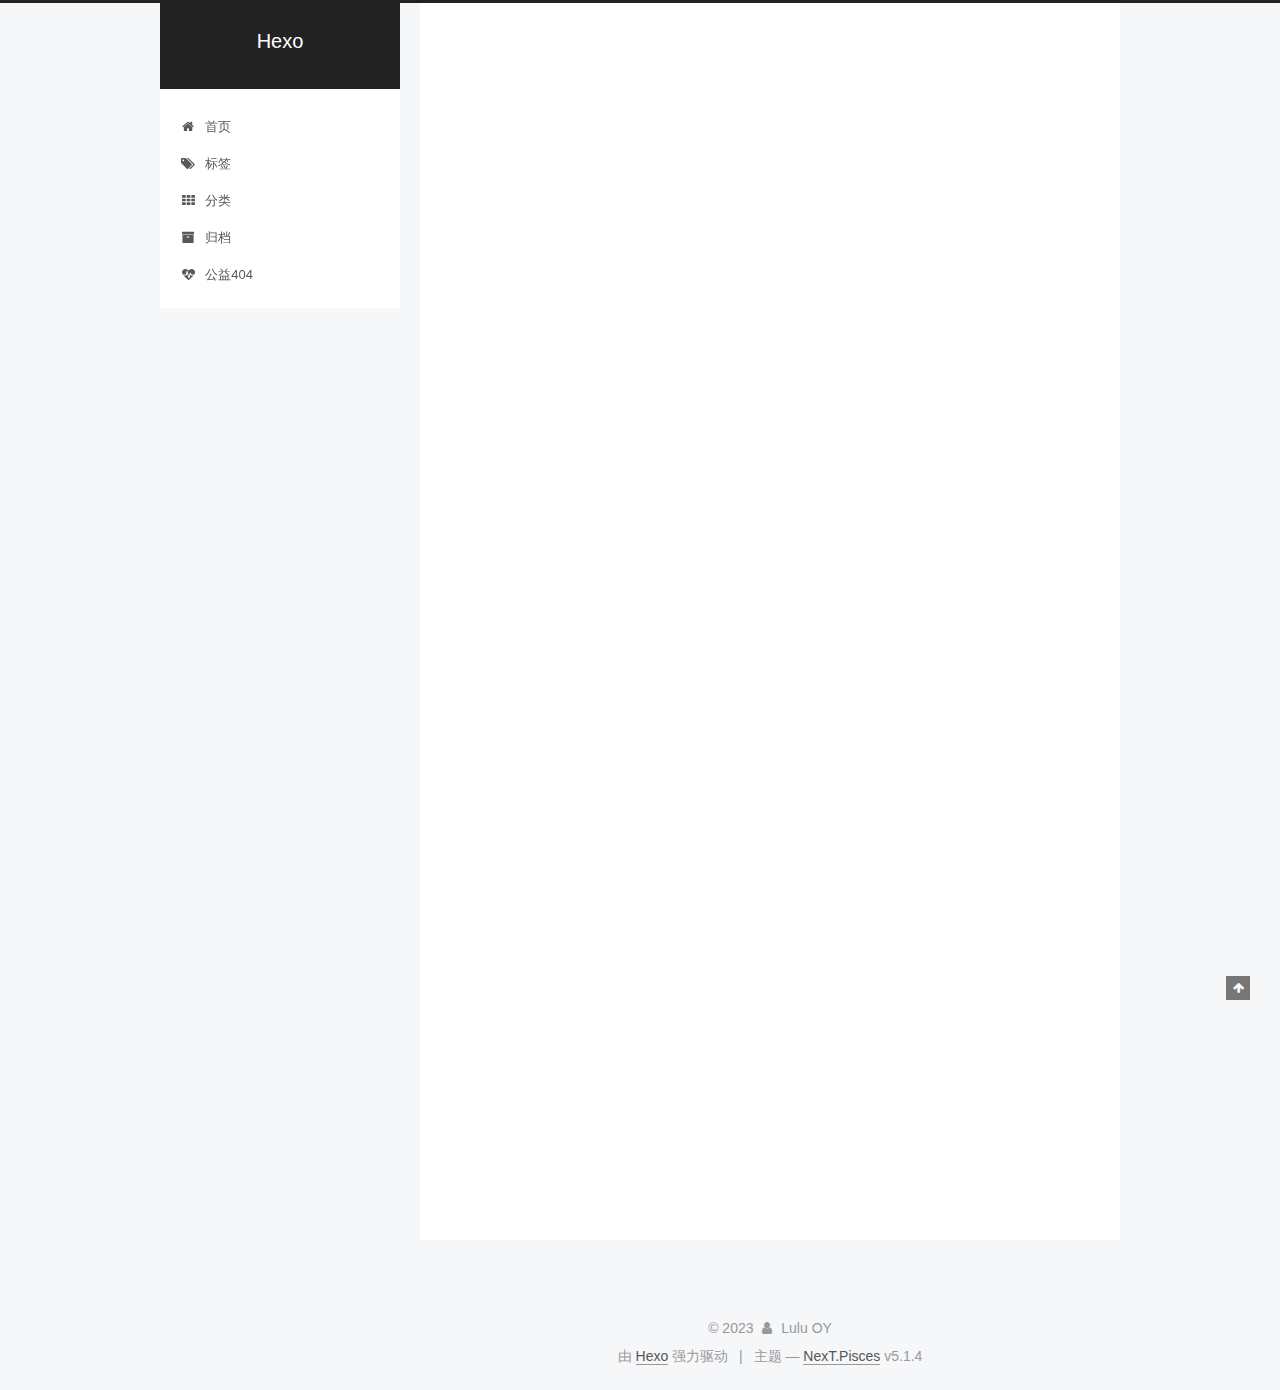
==== index.html @ 24329567 "Site updated: 2023-06-08 17:22:42" ====
<!DOCTYPE html>



  


<html class="theme-next pisces use-motion" lang="zh-Hans">
<head>
  <meta charset="UTF-8"/>
<meta http-equiv="X-UA-Compatible" content="IE=edge" />
<meta name="viewport" content="width=device-width, initial-scale=1, maximum-scale=1"/>
<meta name="theme-color" content="#222">









<meta http-equiv="Cache-Control" content="no-transform" />
<meta http-equiv="Cache-Control" content="no-siteapp" />
















  
  
  <link href="/lib/fancybox/source/jquery.fancybox.css?v=2.1.5" rel="stylesheet" type="text/css" />







<link href="/lib/font-awesome/css/font-awesome.min.css?v=4.6.2" rel="stylesheet" type="text/css" />

<link href="/css/main.css?v=5.1.4" rel="stylesheet" type="text/css" />


  <link rel="apple-touch-icon" sizes="180x180" href="/images/apple-touch-icon-next.png?v=5.1.4">


  <link rel="icon" type="image/png" sizes="32x32" href="/images/favicon-32x32-next.png?v=5.1.4">


  <link rel="icon" type="image/png" sizes="16x16" href="/images/favicon-16x16-next.png?v=5.1.4">


  <link rel="mask-icon" href="/images/logo.svg?v=5.1.4" color="#222">





  <meta name="keywords" content="Hexo, NexT" />










<meta name="description" content="Welcome to visit my blog">
<meta property="og:type" content="website">
<meta property="og:title" content="Hexo">
<meta property="og:url" content="https://oyllliku.github.io/index.html">
<meta property="og:site_name" content="Hexo">
<meta property="og:description" content="Welcome to visit my blog">
<meta property="og:locale">
<meta property="article:author" content="Lulu OY">
<meta name="twitter:card" content="summary">



<script type="text/javascript" id="hexo.configurations">
  var NexT = window.NexT || {};
  var CONFIG = {
    root: '',
    scheme: 'Pisces',
    version: '5.1.4',
    sidebar: {"position":"left","display":"post","offset":12,"b2t":false,"scrollpercent":false,"onmobile":false},
    fancybox: true,
    tabs: true,
    motion: {"enable":true,"async":false,"transition":{"post_block":"fadeIn","post_header":"slideDownIn","post_body":"slideDownIn","coll_header":"slideLeftIn","sidebar":"slideUpIn"}},
    duoshuo: {
      userId: '0',
      author: '博主'
    },
    algolia: {
      applicationID: '',
      apiKey: '',
      indexName: '',
      hits: {"per_page":10},
      labels: {"input_placeholder":"Search for Posts","hits_empty":"We didn't find any results for the search: ${query}","hits_stats":"${hits} results found in ${time} ms"}
    }
  };
</script>



  <link rel="canonical" href="https://oyllliku.github.io/"/>





  <title>Hexo</title>
  








<meta name="generator" content="Hexo 6.3.0"></head>

<body itemscope itemtype="http://schema.org/WebPage" lang="zh-Hans">

  
  
    
  

  <div class="container sidebar-position-left 
  page-home">
    <div class="headband"></div>

    <header id="header" class="header" itemscope itemtype="http://schema.org/WPHeader">
      <div class="header-inner"><div class="site-brand-wrapper">
  <div class="site-meta ">
    

    <div class="custom-logo-site-title">
      <a href="/"  class="brand" rel="start">
        <span class="logo-line-before"><i></i></span>
        <span class="site-title">Hexo</span>
        <span class="logo-line-after"><i></i></span>
      </a>
    </div>
      
        <p class="site-subtitle"></p>
      
  </div>

  <div class="site-nav-toggle">
    <button>
      <span class="btn-bar"></span>
      <span class="btn-bar"></span>
      <span class="btn-bar"></span>
    </button>
  </div>
</div>

<nav class="site-nav">
  

  
    <ul id="menu" class="menu">
      
        
        <li class="menu-item menu-item-home">
          <a href="/%20" rel="section">
            
              <i class="menu-item-icon fa fa-fw fa-home"></i> <br />
            
            首页
          </a>
        </li>
      
        
        <li class="menu-item menu-item-tags">
          <a href="/tags/%20" rel="section">
            
              <i class="menu-item-icon fa fa-fw fa-tags"></i> <br />
            
            标签
          </a>
        </li>
      
        
        <li class="menu-item menu-item-categories">
          <a href="/categories/%20" rel="section">
            
              <i class="menu-item-icon fa fa-fw fa-th"></i> <br />
            
            分类
          </a>
        </li>
      
        
        <li class="menu-item menu-item-archives">
          <a href="/archives/%20" rel="section">
            
              <i class="menu-item-icon fa fa-fw fa-archive"></i> <br />
            
            归档
          </a>
        </li>
      
        
        <li class="menu-item menu-item-commonweal">
          <a href="/404/%20" rel="section">
            
              <i class="menu-item-icon fa fa-fw fa-heartbeat"></i> <br />
            
            公益404
          </a>
        </li>
      

      
    </ul>
  

  
</nav>



 </div>
    </header>

    <main id="main" class="main">
      <div class="main-inner">
        <div class="content-wrap">
          <div id="content" class="content">
            
  <section id="posts" class="posts-expand">
    
      

  

  
  
  

  <article class="post post-type-normal" itemscope itemtype="http://schema.org/Article">
  
  
  
  <div class="post-block">
    <link itemprop="mainEntityOfPage" href="https://oyllliku.github.io/2023/06/08/vitualSVNServer/">

    <span hidden itemprop="author" itemscope itemtype="http://schema.org/Person">
      <meta itemprop="name" content="">
      <meta itemprop="description" content="">
      <meta itemprop="image" content="/images/avatar.gif">
    </span>

    <span hidden itemprop="publisher" itemscope itemtype="http://schema.org/Organization">
      <meta itemprop="name" content="Hexo">
    </span>

    
      <header class="post-header">

        
        
          <h1 class="post-title" itemprop="name headline">
                
                <a class="post-title-link" href="/2023/06/08/vitualSVNServer/" itemprop="url">vitualSVNServer</a></h1>
        

        <div class="post-meta">
          <span class="post-time">
            
              <span class="post-meta-item-icon">
                <i class="fa fa-calendar-o"></i>
              </span>
              
                <span class="post-meta-item-text">发表于</span>
              
              <time title="创建于" itemprop="dateCreated datePublished" datetime="2023-06-08T17:20:28+08:00">
                2023-06-08
              </time>
            

            

            
          </span>

          

          
            
          

          
          

          

          

          

        </div>
      </header>
    

    
    
    
    <div class="post-body" itemprop="articleBody">

      
      

      
        
          
            <h3 id="在vitualSVNServer安装的时候遇到如下问题："><a href="#在vitualSVNServer安装的时候遇到如下问题：" class="headerlink" title="在vitualSVNServer安装的时候遇到如下问题："></a>在vitualSVNServer安装的时候遇到如下问题：</h3><p><img src="/.io//yht\download\Message\9343aaf58eea623434ee69868ba417ea\Image\1686189891747(1).png" alt="1686189891747(assets\1686189891747(1)-1686209160728.png)"></p>
<h3 id="看网上很多操作，有一条叫我去掉勾选这个"><a href="#看网上很多操作，有一条叫我去掉勾选这个" class="headerlink" title="看网上很多操作，有一条叫我去掉勾选这个"></a>看网上很多操作，有一条叫我去掉勾选这个</h3><p><img src="/.io//e6afc1ceea2106bdf0576763d4cbe09.png" alt="e6afc1ceea2106bdf0576763d4cbe09"></p>
<p>但是结果都没有操作成功。于是我打算试一试，在安装的时候不立马选择finish，而是看一看安装的日志：</p>
<p>上面显示的跟这个对话框显示的一样，但是对话框我没有认真看，原来是因为我的计算机名称不符合规范，于是我修改了计算机名称，重启之后安装成功！</p>

          
        
      
    </div>
    
    
    

    

    

    

    <footer class="post-footer">
      

      

      

      
      
        <div class="post-eof"></div>
      
    </footer>
  </div>
  
  
  
  </article>


    
      

  

  
  
  

  <article class="post post-type-normal" itemscope itemtype="http://schema.org/Article">
  
  
  
  <div class="post-block">
    <link itemprop="mainEntityOfPage" href="https://oyllliku.github.io/2023/06/08/Install%20VitualSVNServer%E9%81%87%E5%88%B0%E7%9A%84%E9%97%AE%E9%A2%98/">

    <span hidden itemprop="author" itemscope itemtype="http://schema.org/Person">
      <meta itemprop="name" content="">
      <meta itemprop="description" content="">
      <meta itemprop="image" content="/images/avatar.gif">
    </span>

    <span hidden itemprop="publisher" itemscope itemtype="http://schema.org/Organization">
      <meta itemprop="name" content="Hexo">
    </span>

    
      <header class="post-header">

        
        
          <h1 class="post-title" itemprop="name headline">
                
                <a class="post-title-link" href="/2023/06/08/Install%20VitualSVNServer%E9%81%87%E5%88%B0%E7%9A%84%E9%97%AE%E9%A2%98/" itemprop="url">SVN：custom action generateSSLKey failed</a></h1>
        

        <div class="post-meta">
          <span class="post-time">
            
              <span class="post-meta-item-icon">
                <i class="fa fa-calendar-o"></i>
              </span>
              
                <span class="post-meta-item-text">发表于</span>
              
              <time title="创建于" itemprop="dateCreated datePublished" datetime="2023-06-08T14:21:37+08:00">
                2023-06-08
              </time>
            

            

            
          </span>

          

          
            
          

          
          

          

          

          

        </div>
      </header>
    

    
    
    
    <div class="post-body" itemprop="articleBody">

      
      

      
        
          
            <h3 id="在vitualSVNServer安装的时候遇到如下问题："><a href="#在vitualSVNServer安装的时候遇到如下问题：" class="headerlink" title="在vitualSVNServer安装的时候遇到如下问题："></a>在vitualSVNServer安装的时候遇到如下问题：</h3><p><img src="/.io//yht\download\Message\9343aaf58eea623434ee69868ba417ea\Image\1686189891747(1).png" alt="1686189891747(assets\1686189891747(1)-1686209160728.png)"></p>
<h3 id="看网上很多操作，有一条叫我去掉勾选这个"><a href="#看网上很多操作，有一条叫我去掉勾选这个" class="headerlink" title="看网上很多操作，有一条叫我去掉勾选这个"></a>看网上很多操作，有一条叫我去掉勾选这个</h3><p><img src="/.io//assets%5Ce6afc1ceea2106bdf0576763d4cbe09.png" alt="e6afc1ceea2106bdf0576763d4cbe09"></p>
<p>但是结果都没有操作成功。于是我打算试一试，在安装的时候不立马选择finish，而是看一看安装的日志：</p>
<p>上面显示的跟这个对话框显示的一样，但是对话框我没有认真看，原来是因为我的计算机名称不符合规范，于是我修改了计算机名称，重启之后安装成功！</p>

          
        
      
    </div>
    
    
    

    

    

    

    <footer class="post-footer">
      

      

      

      
      
        <div class="post-eof"></div>
      
    </footer>
  </div>
  
  
  
  </article>


    
  </section>

  


          </div>
          


          

        </div>
        
          
  
  <div class="sidebar-toggle">
    <div class="sidebar-toggle-line-wrap">
      <span class="sidebar-toggle-line sidebar-toggle-line-first"></span>
      <span class="sidebar-toggle-line sidebar-toggle-line-middle"></span>
      <span class="sidebar-toggle-line sidebar-toggle-line-last"></span>
    </div>
  </div>

  <aside id="sidebar" class="sidebar">
    
    <div class="sidebar-inner">

      

      

      <section class="site-overview-wrap sidebar-panel sidebar-panel-active">
        <div class="site-overview">
          <div class="site-author motion-element" itemprop="author" itemscope itemtype="http://schema.org/Person">
            
              <p class="site-author-name" itemprop="name"></p>
              <p class="site-description motion-element" itemprop="description"></p>
          </div>

          <nav class="site-state motion-element">

            
              <div class="site-state-item site-state-posts">
              
                <a href="/archives/%20%7C%7C%20archive">
              
                  <span class="site-state-item-count">2</span>
                  <span class="site-state-item-name">日志</span>
                </a>
              </div>
            

            

            
              
              
              <div class="site-state-item site-state-tags">
                
                  <span class="site-state-item-count">1</span>
                  <span class="site-state-item-name">标签</span>
                
              </div>
            

          </nav>

          

          

          
          

          
          

          

        </div>
      </section>

      

      

    </div>
  </aside>


        
      </div>
    </main>

    <footer id="footer" class="footer">
      <div class="footer-inner">
        <div class="copyright">&copy; <span itemprop="copyrightYear">2023</span>
  <span class="with-love">
    <i class="fa fa-user"></i>
  </span>
  <span class="author" itemprop="copyrightHolder">Lulu OY</span>

  
</div>


  <div class="powered-by">由 <a class="theme-link" target="_blank" href="https://hexo.io">Hexo</a> 强力驱动</div>



  <span class="post-meta-divider">|</span>



  <div class="theme-info">主题 &mdash; <a class="theme-link" target="_blank" href="https://github.com/iissnan/hexo-theme-next">NexT.Pisces</a> v5.1.4</div>




        







        
      </div>
    </footer>

    
      <div class="back-to-top">
        <i class="fa fa-arrow-up"></i>
        
      </div>
    

    

  </div>

  

<script type="text/javascript">
  if (Object.prototype.toString.call(window.Promise) !== '[object Function]') {
    window.Promise = null;
  }
</script>









  












  
  
    <script type="text/javascript" src="/lib/jquery/index.js?v=2.1.3"></script>
  

  
  
    <script type="text/javascript" src="/lib/fastclick/lib/fastclick.min.js?v=1.0.6"></script>
  

  
  
    <script type="text/javascript" src="/lib/jquery_lazyload/jquery.lazyload.js?v=1.9.7"></script>
  

  
  
    <script type="text/javascript" src="/lib/velocity/velocity.min.js?v=1.2.1"></script>
  

  
  
    <script type="text/javascript" src="/lib/velocity/velocity.ui.min.js?v=1.2.1"></script>
  

  
  
    <script type="text/javascript" src="/lib/fancybox/source/jquery.fancybox.pack.js?v=2.1.5"></script>
  


  


  <script type="text/javascript" src="/js/src/utils.js?v=5.1.4"></script>

  <script type="text/javascript" src="/js/src/motion.js?v=5.1.4"></script>



  
  


  <script type="text/javascript" src="/js/src/affix.js?v=5.1.4"></script>

  <script type="text/javascript" src="/js/src/schemes/pisces.js?v=5.1.4"></script>



  

  


  <script type="text/javascript" src="/js/src/bootstrap.js?v=5.1.4"></script>



  


  




	





  





  












  





  

  

  

  
  

  

  

  

</body>
</html>
---- css/main.css ----
/* normalize.css v3.0.2 | MIT License | git.io/normalize */
html {
  font-family: sans-serif; /* 1 */
  -ms-text-size-adjust: 100%; /* 2 */
  -webkit-text-size-adjust: 100%; /* 2 */
}
body {
  margin: 0;
}
article,
aside,
details,
figcaption,
figure,
footer,
header,
hgroup,
main,
menu,
nav,
section,
summary {
  display: block;
}
audio,
canvas,
progress,
video {
  display: inline-block; /* 1 */
  vertical-align: baseline; /* 2 */
}
audio:not([controls]) {
  display: none;
  height: 0;
}
[hidden],
template {
  display: none;
}
a {
  background-color: transparent;
}
a:active,
a:hover {
  outline: 0;
}
abbr[title] {
  border-bottom: 1px dotted;
}
b,
strong {
  font-weight: bold;
}
dfn {
  font-style: italic;
}
h1 {
  font-size: 2em;
  margin: 0.67em 0;
}
mark {
  background: #ff0;
  color: #000;
}
small {
  font-size: 80%;
}
sub,
sup {
  font-size: 75%;
  line-height: 0;
  position: relative;
  vertical-align: baseline;
}
sup {
  top: -0.5em;
}
sub {
  bottom: -0.25em;
}
img {
  border: 0;
}
svg:not(:root) {
  overflow: hidden;
}
figure {
  margin: 1em 40px;
}
hr {
  -moz-box-sizing: content-box;
  box-sizing: content-box;
  height: 0;
}
pre {
  overflow: auto;
}
code,
kbd,
pre,
samp {
  font-family: monospace, monospace;
  font-size: 1em;
}
button,
input,
optgroup,
select,
textarea {
  color: inherit; /* 1 */
  font: inherit; /* 2 */
  margin: 0; /* 3 */
}
button {
  overflow: visible;
}
button,
select {
  text-transform: none;
}
button,
html input[type="button"],
input[type="reset"],
input[type="submit"] {
  -webkit-appearance: button; /* 2 */
  cursor: pointer; /* 3 */
}
button[disabled],
html input[disabled] {
  cursor: default;
}
button::-moz-focus-inner,
input::-moz-focus-inner {
  border: 0;
  padding: 0;
}
input {
  line-height: normal;
}
input[type="checkbox"],
input[type="radio"] {
  box-sizing: border-box; /* 1 */
  padding: 0; /* 2 */
}
input[type="number"]::-webkit-inner-spin-button,
input[type="number"]::-webkit-outer-spin-button {
  height: auto;
}
input[type="search"] {
  -webkit-appearance: textfield; /* 1 */
  -moz-box-sizing: content-box;
  -webkit-box-sizing: content-box; /* 2 */
  box-sizing: content-box;
}
input[type="search"]::-webkit-search-cancel-button,
input[type="search"]::-webkit-search-decoration {
  -webkit-appearance: none;
}
fieldset {
  border: 1px solid #c0c0c0;
  margin: 0 2px;
  padding: 0.35em 0.625em 0.75em;
}
legend {
  border: 0; /* 1 */
  padding: 0; /* 2 */
}
textarea {
  overflow: auto;
}
optgroup {
  font-weight: bold;
}
table {
  border-collapse: collapse;
  border-spacing: 0;
}
td,
th {
  padding: 0;
}
::selection {
  background: #262a30;
  color: #fff;
}
body {
  position: relative;
  font-family: 'Lato', "PingFang SC", "Microsoft YaHei", sans-serif;
  font-size: 14px;
  line-height: 2;
  color: #555;
  background: #f5f7f9;
}
@media (max-width: 767px) {
  body {
    padding-right: 0 !important;
  }
}
@media (min-width: 768px) and (max-width: 991px) {
  body {
    padding-right: 0 !important;
  }
}
@media (min-width: 1600px) {
  body {
    font-size: 16px;
  }
}
h1,
h2,
h3,
h4,
h5,
h6 {
  margin: 0;
  padding: 0;
  font-weight: bold;
  line-height: 1.5;
  font-family: 'Lato', "PingFang SC", "Microsoft YaHei", sans-serif;
}
h2,
h3,
h4,
h5,
h6 {
  margin: 20px 0 15px;
}
h1 {
  font-size: 22px;
}
@media (max-width: 767px) {
  h1 {
    font-size: 18px;
  }
}
h2 {
  font-size: 20px;
}
@media (max-width: 767px) {
  h2 {
    font-size: 16px;
  }
}
h3 {
  font-size: 18px;
}
@media (max-width: 767px) {
  h3 {
    font-size: 14px;
  }
}
h4 {
  font-size: 16px;
}
@media (max-width: 767px) {
  h4 {
    font-size: 12px;
  }
}
h5 {
  font-size: 14px;
}
@media (max-width: 767px) {
  h5 {
    font-size: 10px;
  }
}
h6 {
  font-size: 12px;
}
@media (max-width: 767px) {
  h6 {
    font-size: 8px;
  }
}
p {
  margin: 0 0 20px 0;
}
a {
  color: #555;
  text-decoration: none;
  outline: none;
  border-bottom: 1px solid #999;
  word-wrap: break-word;
}
a:hover {
  color: #222;
  border-bottom-color: #222;
}
blockquote {
  margin: 0;
  padding: 0;
}
img {
  display: block;
  margin: auto;
  max-width: 100%;
  height: auto;
}
hr {
  margin: 40px 0;
  height: 3px;
  border: none;
  background-color: #ddd;
  background-image: repeating-linear-gradient(-45deg, #fff, #fff 4px, transparent 4px, transparent 8px);
}
blockquote {
  padding: 0 15px;
  color: #666;
  border-left: 4px solid #ddd;
}
blockquote cite::before {
  content: "-";
  padding: 0 5px;
}
dt {
  font-weight: 700;
}
dd {
  margin: 0;
  padding: 0;
}
kbd {
  border: 1px solid #ccc;
  border-radius: 0.2em;
  box-shadow: 0.1em 0.1em 0.2em rgba(0,0,0,0.1);
  background-color: #f9f9f9;
  font-family: inherit;
  background-image: -webkit-linear-gradient(top, #eee, #fff, #eee);
  padding: 0.1em 0.3em;
  white-space: nowrap;
}
.text-left {
  text-align: left;
}
.text-center {
  text-align: center;
}
.text-right {
  text-align: right;
}
.text-justify {
  text-align: justify;
}
.text-nowrap {
  white-space: nowrap;
}
.text-lowercase {
  text-transform: lowercase;
}
.text-uppercase {
  text-transform: uppercase;
}
.text-capitalize {
  text-transform: capitalize;
}
.center-block {
  display: block;
  margin-left: auto;
  margin-right: auto;
}
.clearfix:before,
.clearfix:after {
  content: " ";
  display: table;
}
.clearfix:after {
  clear: both;
}
.pullquote {
  width: 45%;
}
.pullquote.left {
  float: left;
  margin-left: 5px;
  margin-right: 10px;
}
.pullquote.right {
  float: right;
  margin-left: 10px;
  margin-right: 5px;
}
.affix.affix.affix {
  position: fixed;
}
.translation {
  margin-top: -20px;
  font-size: 14px;
  color: #999;
}
.scrollbar-measure {
  width: 100px;
  height: 100px;
  overflow: scroll;
  position: absolute;
  top: -9999px;
}
.use-motion .motion-element {
  opacity: 0;
}
table {
  margin: 20px 0;
  width: 100%;
  border-collapse: collapse;
  border-spacing: 0;
  border: 1px solid #ddd;
  font-size: 14px;
  table-layout: fixed;
  word-wrap: break-all;
}
table>tbody>tr:nth-of-type(odd) {
  background-color: #f9f9f9;
}
table>tbody>tr:hover {
  background-color: #f5f5f5;
}
caption,
th,
td {
  padding: 8px;
  text-align: left;
  vertical-align: middle;
  font-weight: normal;
}
th,
td {
  border-bottom: 3px solid #ddd;
  border-right: 1px solid #eee;
}
th {
  padding-bottom: 10px;
  font-weight: 700;
}
td {
  border-bottom-width: 1px;
}
html,
body {
  height: 100%;
}
.container {
  position: relative;
  min-height: 100%;
}
.header-inner {
  margin: 0 auto;
  padding: 100px 0 70px;
  width: 700px;
}
@media (min-width: 1600px) {
  .container .header-inner {
    width: 900px;
  }
}
.main {
  padding-bottom: 150px;
}
.main-inner {
  margin: 0 auto;
  width: 700px;
}
@media (min-width: 1600px) {
  .container .main-inner {
    width: 900px;
  }
}
.footer {
  position: absolute;
  left: 0;
  bottom: 0;
  width: 100%;
  min-height: 50px;
}
.footer-inner {
  box-sizing: border-box;
  margin: 20px auto;
  width: 700px;
}
@media (min-width: 1600px) {
  .container .footer-inner {
    width: 900px;
  }
}
pre,
.highlight {
  overflow: auto;
  margin: 20px 0;
  padding: 0;
  font-size: 13px;
  color: #4d4d4c;
  background: #f7f7f7;
  line-height: 1.6;
}
pre,
code {
  font-family: consolas, Menlo, "PingFang SC", "Microsoft YaHei", monospace;
}
code {
  padding: 2px 4px;
  word-wrap: break-word;
  color: #555;
  background: #eee;
  border-radius: 3px;
  font-size: 13px;
}
pre {
  padding: 10px;
}
pre code {
  padding: 0;
  color: #4d4d4c;
  background: none;
  text-shadow: none;
}
.highlight {
  border-radius: 1px;
}
.highlight pre {
  border: none;
  margin: 0;
  padding: 10px 0;
}
.highlight table {
  margin: 0;
  width: auto;
  border: none;
}
.highlight td {
  border: none;
  padding: 0;
}
.highlight figcaption {
  font-size: 1em;
  color: #4d4d4c;
  line-height: 1em;
  margin-bottom: 1em;
}
.highlight figcaption:before,
.highlight figcaption:after {
  content: " ";
  display: table;
}
.highlight figcaption:after {
  clear: both;
}
.highlight figcaption a {
  float: right;
  color: #4d4d4c;
}
.highlight figcaption a:hover {
  border-bottom-color: #4d4d4c;
}
.highlight .gutter pre {
  padding-left: 10px;
  padding-right: 10px;
  color: #869194;
  text-align: right;
  background-color: #eff2f3;
}
.highlight .code pre {
  width: 100%;
  padding-left: 10px;
  padding-right: 10px;
  background-color: #f7f7f7;
}
.highlight .line {
  height: 20px;
}
.gutter {
  -webkit-user-select: none;
  -moz-user-select: none;
  -ms-user-select: none;
  user-select: none;
}
.gist table {
  width: auto;
}
.gist table td {
  border: none;
}
pre .deletion {
  background: #fdd;
}
pre .addition {
  background: #dfd;
}
pre .meta {
  color: #8959a8;
}
pre .comment {
  color: #8e908c;
}
pre .variable,
pre .attribute,
pre .tag,
pre .regexp,
pre .ruby .constant,
pre .xml .tag .title,
pre .xml .pi,
pre .xml .doctype,
pre .html .doctype,
pre .css .id,
pre .css .class,
pre .css .pseudo {
  color: #c82829;
}
pre .number,
pre .preprocessor,
pre .built_in,
pre .literal,
pre .params,
pre .constant,
pre .command {
  color: #f5871f;
}
pre .ruby .class .title,
pre .css .rules .attribute,
pre .string,
pre .value,
pre .inheritance,
pre .header,
pre .ruby .symbol,
pre .xml .cdata,
pre .special,
pre .number,
pre .formula {
  color: #718c00;
}
pre .title,
pre .css .hexcolor {
  color: #3e999f;
}
pre .function,
pre .python .decorator,
pre .python .title,
pre .ruby .function .title,
pre .ruby .title .keyword,
pre .perl .sub,
pre .javascript .title,
pre .coffeescript .title {
  color: #4271ae;
}
pre .keyword,
pre .javascript .function {
  color: #8959a8;
}
.full-image.full-image.full-image.full-image {
  border: none;
  max-width: 100%;
  width: auto;
  margin: 20px auto 25px;
}
@media (min-width: 992px) {
  .full-image.full-image.full-image.full-image {
    max-width: none;
    width: 118%;
    margin: 0 -9%;
  }
}
.blockquote-center,
.page-home .post-type-quote blockquote,
.page-post-detail .post-type-quote blockquote {
  position: relative;
  margin: 40px 0;
  padding: 0;
  border-left: none;
  text-align: center;
}
.blockquote-center::before,
.page-home .post-type-quote blockquote::before,
.page-post-detail .post-type-quote blockquote::before,
.blockquote-center::after,
.page-home .post-type-quote blockquote::after,
.page-post-detail .post-type-quote blockquote::after {
  position: absolute;
  content: ' ';
  display: block;
  width: 100%;
  height: 24px;
  opacity: 0.2;
  background-repeat: no-repeat;
  background-position: 0 -6px;
  background-size: 22px 22px;
}
.blockquote-center::before,
.page-home .post-type-quote blockquote::before,
.page-post-detail .post-type-quote blockquote::before {
  top: -20px;
  background-image: url("../images/quote-l.svg");
  border-top: 1px solid #ccc;
}
.blockquote-center::after,
.page-home .post-type-quote blockquote::after,
.page-post-detail .post-type-quote blockquote::after {
  bottom: -20px;
  background-image: url("../images/quote-r.svg");
  border-bottom: 1px solid #ccc;
  background-position: 100% 8px;
}
.blockquote-center p,
.page-home .post-type-quote blockquote p,
.page-post-detail .post-type-quote blockquote p,
.blockquote-center div,
.page-home .post-type-quote blockquote div,
.page-post-detail .post-type-quote blockquote div {
  text-align: center;
}
.post .post-body .group-picture img {
  box-sizing: border-box;
  padding: 0 3px;
  border: none;
}
.post .group-picture-row {
  overflow: hidden;
  margin-top: 6px;
}
.post .group-picture-row:first-child {
  margin-top: 0;
}
.post .group-picture-column {
  float: left;
}
.page-post-detail .post-body .group-picture-column {
  float: none;
  margin-top: 10px;
  width: auto !important;
}
.page-post-detail .post-body .group-picture-column img {
  margin: 0 auto;
}
.page-archive .group-picture-container {
  overflow: hidden;
}
.page-archive .group-picture-row {
  float: left;
}
.page-archive .group-picture-row:first-child {
  margin-top: 6px;
}
.page-archive .group-picture-column {
  max-width: 150px;
  max-height: 150px;
}
.post-body .note {
  position: relative;
  padding: 15px;
  margin-bottom: 20px;
  border: 1px solid #eee;
  border-left-width: 5px;
  border-radius: 3px;
}
.post-body .note h2,
.post-body .note h3,
.post-body .note h4,
.post-body .note h5,
.post-body .note h6 {
  margin-top: 0;
  margin-bottom: 0;
  border-bottom: initial;
  padding-top: 0 !important;
}
.post-body .note p:first-child,
.post-body .note ul:first-child,
.post-body .note ol:first-child,
.post-body .note table:first-child,
.post-body .note pre:first-child,
.post-body .note blockquote:first-child {
  margin-top: 0;
}
.post-body .note p:last-child,
.post-body .note ul:last-child,
.post-body .note ol:last-child,
.post-body .note table:last-child,
.post-body .note pre:last-child,
.post-body .note blockquote:last-child {
  margin-bottom: 0;
}
.post-body .note.default {
  border-left-color: #777;
}
.post-body .note.default h2,
.post-body .note.default h3,
.post-body .note.default h4,
.post-body .note.default h5,
.post-body .note.default h6 {
  color: #777;
}
.post-body .note.primary {
  border-left-color: #6f42c1;
}
.post-body .note.primary h2,
.post-body .note.primary h3,
.post-body .note.primary h4,
.post-body .note.primary h5,
.post-body .note.primary h6 {
  color: #6f42c1;
}
.post-body .note.info {
  border-left-color: #428bca;
}
.post-body .note.info h2,
.post-body .note.info h3,
.post-body .note.info h4,
.post-body .note.info h5,
.post-body .note.info h6 {
  color: #428bca;
}
.post-body .note.success {
  border-left-color: #5cb85c;
}
.post-body .note.success h2,
.post-body .note.success h3,
.post-body .note.success h4,
.post-body .note.success h5,
.post-body .note.success h6 {
  color: #5cb85c;
}
.post-body .note.warning {
  border-left-color: #f0ad4e;
}
.post-body .note.warning h2,
.post-body .note.warning h3,
.post-body .note.warning h4,
.post-body .note.warning h5,
.post-body .note.warning h6 {
  color: #f0ad4e;
}
.post-body .note.danger {
  border-left-color: #d9534f;
}
.post-body .note.danger h2,
.post-body .note.danger h3,
.post-body .note.danger h4,
.post-body .note.danger h5,
.post-body .note.danger h6 {
  color: #d9534f;
}
.post-body .label {
  display: inline;
  padding: 0 2px;
  white-space: nowrap;
}
.post-body .label.default {
  background-color: #f0f0f0;
}
.post-body .label.primary {
  background-color: #efe6f7;
}
.post-body .label.info {
  background-color: #e5f2f8;
}
.post-body .label.success {
  background-color: #e7f4e9;
}
.post-body .label.warning {
  background-color: #fcf6e1;
}
.post-body .label.danger {
  background-color: #fae8eb;
}
.post-body .tabs {
  position: relative;
  display: block;
  margin-bottom: 20px;
  padding-top: 10px;
}
.post-body .tabs ul.nav-tabs {
  margin: 0;
  padding: 0;
  display: flex;
  margin-bottom: -1px;
}
@media (max-width: 413px) {
  .post-body .tabs ul.nav-tabs {
    display: block;
    margin-bottom: 5px;
  }
}
.post-body .tabs ul.nav-tabs li.tab {
  list-style-type: none !important;
  margin: 0 0.25em 0 0;
  border-top: 3px solid transparent;
  border-left: 1px solid transparent;
  border-right: 1px solid transparent;
}
@media (max-width: 413px) {
  .post-body .tabs ul.nav-tabs li.tab {
    margin: initial;
    border-top: 1px solid transparent;
    border-left: 3px solid transparent;
    border-right: 1px solid transparent;
    border-bottom: 1px solid transparent;
  }
}
.post-body .tabs ul.nav-tabs li.tab a {
  outline: 0;
  border-bottom: initial;
  display: block;
  line-height: 1.8em;
  padding: 0.25em 0.75em;
  transition-duration: 0.2s;
  transition-timing-function: ease-out;
  transition-delay: 0s;
}
.post-body .tabs ul.nav-tabs li.tab a i {
  width: 1.285714285714286em;
}
.post-body .tabs ul.nav-tabs li.tab.active {
  border-top: 3px solid #fc6423;
  border-left: 1px solid #ddd;
  border-right: 1px solid #ddd;
  background-color: #fff;
}
@media (max-width: 413px) {
  .post-body .tabs ul.nav-tabs li.tab.active {
    border-top: 1px solid #ddd;
    border-left: 3px solid #fc6423;
    border-right: 1px solid #ddd;
    border-bottom: 1px solid #ddd;
  }
}
.post-body .tabs ul.nav-tabs li.tab.active a {
  cursor: default;
  color: #555;
}
.post-body .tabs .tab-content {
  background-color: #fff;
}
.post-body .tabs .tab-content .tab-pane {
  border: 1px solid #ddd;
  padding: 20px 20px 0 20px;
}
.post-body .tabs .tab-content .tab-pane:not(.active) {
  display: none !important;
}
.post-body .tabs .tab-content .tab-pane.active {
  display: block !important;
}
.btn {
  display: inline-block;
  padding: 0 20px;
  font-size: 14px;
  color: #555;
  background: #fff;
  border: 2px solid #555;
  text-decoration: none;
  border-radius: 2px;
  transition-property: background-color;
  transition-duration: 0.2s;
  transition-timing-function: ease-in-out;
  transition-delay: 0s;
  line-height: 2;
}
.btn:hover {
  border-color: #222;
  color: #fff;
  background: #222;
}
.btn +.btn {
  margin: 0 0 8px 8px;
}
.btn .fa-fw {
  width: 1.285714285714286em;
  text-align: left;
}
.btn-bar {
  display: block;
  width: 22px;
  height: 2px;
  background: #555;
  border-radius: 1px;
}
.btn-bar+.btn-bar {
  margin-top: 4px;
}
.pagination {
  margin: 120px 0 40px;
  text-align: center;
  border-top: 1px solid #eee;
}
.page-number-basic,
.pagination .prev,
.pagination .next,
.pagination .page-number,
.pagination .space {
  display: inline-block;
  position: relative;
  top: -1px;
  margin: 0 10px;
  padding: 0 11px;
}
@media (max-width: 767px) {
  .page-number-basic,
  .pagination .prev,
  .pagination .next,
  .pagination .page-number,
  .pagination .space {
    margin: 0 5px;
  }
}
.pagination .prev,
.pagination .next,
.pagination .page-number {
  border-bottom: 0;
  border-top: 1px solid #eee;
  transition-property: border-color;
  transition-duration: 0.2s;
  transition-timing-function: ease-in-out;
  transition-delay: 0s;
}
.pagination .prev:hover,
.pagination .next:hover,
.pagination .page-number:hover {
  border-top-color: #222;
}
.pagination .space {
  padding: 0;
  margin: 0;
}
.pagination .prev {
  margin-left: 0;
}
.pagination .next {
  margin-right: 0;
}
.pagination .page-number.current {
  color: #fff;
  background: #ccc;
  border-top-color: #ccc;
}
@media (max-width: 767px) {
  .pagination {
    border-top: none;
  }
  .pagination .prev,
  .pagination .next,
  .pagination .page-number {
    margin-bottom: 10px;
    border-top: 0;
    border-bottom: 1px solid #eee;
    padding: 0 10px;
  }
  .pagination .prev:hover,
  .pagination .next:hover,
  .pagination .page-number:hover {
    border-bottom-color: #222;
  }
}
.comments {
  margin: 60px 20px 0;
}
.tag-cloud {
  text-align: center;
}
.tag-cloud a {
  display: inline-block;
  margin: 10px;
}
.back-to-top {
  box-sizing: border-box;
  position: fixed;
  bottom: -100px;
  right: 30px;
  z-index: 1050;
  padding: 0 6px;
  width: 24px;
  background: #222;
  font-size: 12px;
  opacity: 0.6;
  color: #fff;
  cursor: pointer;
  text-align: center;
  -webkit-transform: translateZ(0);
  transition-property: bottom;
  transition-duration: 0.2s;
  transition-timing-function: ease-in-out;
  transition-delay: 0s;
}
@media (min-width: 768px) and (max-width: 991px) {
  .back-to-top {
    display: none !important;
  }
}
@media (max-width: 767px) {
  .back-to-top {
    display: none !important;
  }
}
.back-to-top.back-to-top-on {
  bottom: 30px;
}
.header {
  background: transparent;
}
.header-inner {
  position: relative;
}
.headband {
  height: 3px;
  background: #222;
}
.site-meta {
  margin: 0;
  text-align: center;
}
@media (max-width: 767px) {
  .site-meta {
    text-align: center;
  }
}
.brand {
  position: relative;
  display: inline-block;
  padding: 0 40px;
  color: #fff;
  background: #222;
  border-bottom: none;
}
.brand:hover {
  color: #fff;
}
.logo {
  display: inline-block;
  margin-right: 5px;
  line-height: 36px;
  vertical-align: top;
}
.site-title {
  display: inline-block;
  vertical-align: top;
  line-height: 36px;
  font-size: 20px;
  font-weight: normal;
  font-family: 'Lato', "PingFang SC", "Microsoft YaHei", sans-serif;
}
.site-subtitle {
  margin-top: 10px;
  font-size: 13px;
  color: #ddd;
}
.use-motion .brand {
  opacity: 0;
}
.use-motion .logo,
.use-motion .site-title,
.use-motion .site-subtitle {
  opacity: 0;
  position: relative;
  top: -10px;
}
.site-nav-toggle {
  display: none;
  position: absolute;
  top: 10px;
  left: 10px;
}
@media (max-width: 767px) {
  .site-nav-toggle {
    display: block;
  }
}
.site-nav-toggle button {
  margin-top: 2px;
  padding: 9px 10px;
  background: transparent;
  border: none;
}
@media (max-width: 767px) {
  .site-nav {
    display: none;
    margin: 0 -10px;
    padding: 0 10px;
    clear: both;
    border-top: 1px solid #ddd;
  }
}
@media (min-width: 768px) and (max-width: 991px) {
  .site-nav {
    display: block !important;
  }
}
@media (min-width: 992px) {
  .site-nav {
    display: block !important;
  }
}
.menu {
  margin-top: 20px;
  padding-left: 0;
  text-align: center;
}
.menu .menu-item {
  display: inline-block;
  margin: 0 10px;
  list-style: none;
}
@media screen and (max-width: 767px) {
  .menu .menu-item {
    margin-top: 10px;
  }
}
.menu .menu-item a {
  display: block;
  font-size: 13px;
  line-height: inherit;
  border-bottom: 1px solid transparent;
  transition-property: border-color;
  transition-duration: 0.2s;
  transition-timing-function: ease-in-out;
  transition-delay: 0s;
}
.menu .menu-item a:hover,
.menu-item-active a {
  border-bottom-color: #222;
}
.menu .menu-item .fa {
  margin-right: 5px;
}
.use-motion .menu-item {
  opacity: 0;
}
.post-body {
  font-family: 'Lato', "PingFang SC", "Microsoft YaHei", sans-serif;
}
@media (max-width: 767px) {
  .post-body {
    word-break: break-word;
  }
}
.post-body .fancybox img {
  display: block !important;
  margin: 0 auto;
  cursor: pointer;
  cursor: zoom-in;
  cursor: -webkit-zoom-in;
}
.post-body .image-caption,
.post-body .figure .caption {
  margin: -20px auto 15px;
  text-align: center;
  font-size: 14px;
  color: #999;
  font-weight: bold;
  line-height: 1;
}
.post-sticky-flag {
  display: inline-block;
  font-size: 16px;
  -ms-transform: rotate(30deg);
  -webkit-transform: rotate(30deg);
  -moz-transform: rotate(30deg);
  -ms-transform: rotate(30deg);
  -o-transform: rotate(30deg);
  transform: rotate(30deg);
}
.use-motion .post-block,
.use-motion .pagination,
.use-motion .comments {
  opacity: 0;
}
.use-motion .post-header {
  opacity: 0;
}
.use-motion .post-body {
  opacity: 0;
}
.use-motion .collection-title {
  opacity: 0;
}
.posts-expand {
  padding-top: 40px;
}
@media (max-width: 767px) {
  .posts-expand {
    margin: 0 20px;
  }
  .post-body pre .gutter pre {
    padding-right: 10px;
  }
  .post-body .highlight {
    margin-left: 0px;
    margin-right: 0px;
    padding: 0;
  }
  .post-body .highlight .gutter pre {
    padding-right: 10px;
  }
}
@media (min-width: 992px) {
  .posts-expand .post-body {
    text-align: justify;
  }
}
.posts-expand .post-body h2,
.posts-expand .post-body h3,
.posts-expand .post-body h4,
.posts-expand .post-body h5,
.posts-expand .post-body h6 {
  padding-top: 10px;
}
.posts-expand .post-body h2 .header-anchor,
.posts-expand .post-body h3 .header-anchor,
.posts-expand .post-body h4 .header-anchor,
.posts-expand .post-body h5 .header-anchor,
.posts-expand .post-body h6 .header-anchor {
  float: right;
  margin-left: 10px;
  color: #ccc;
  border-bottom-style: none;
  visibility: hidden;
}
.posts-expand .post-body h2 .header-anchor:hover,
.posts-expand .post-body h3 .header-anchor:hover,
.posts-expand .post-body h4 .header-anchor:hover,
.posts-expand .post-body h5 .header-anchor:hover,
.posts-expand .post-body h6 .header-anchor:hover {
  color: inherit;
}
.posts-expand .post-body h2:hover .header-anchor,
.posts-expand .post-body h3:hover .header-anchor,
.posts-expand .post-body h4:hover .header-anchor,
.posts-expand .post-body h5:hover .header-anchor,
.posts-expand .post-body h6:hover .header-anchor {
  visibility: visible;
}
.posts-expand .post-body ul li {
  list-style: circle;
}
.posts-expand .post-body img {
  box-sizing: border-box;
  margin: auto;
  padding: 3px;
  border: 1px solid #ddd;
}
.posts-expand .post-body .fancybox img {
  margin: 0 auto 25px;
}
@media (max-width: 767px) {
  .posts-collapse {
    margin: 0 20px;
  }
  .posts-collapse .post-title,
  .posts-collapse .post-meta {
    display: block;
    width: auto;
    text-align: left;
  }
}
.posts-collapse {
  position: relative;
  z-index: 1010;
  margin-left: 55px;
}
.posts-collapse::after {
  content: " ";
  position: absolute;
  top: 20px;
  left: 0;
  margin-left: -2px;
  width: 4px;
  height: 100%;
  background: #f5f5f5;
  z-index: -1;
}
@media (max-width: 767px) {
  .posts-collapse {
    margin: 0 20px;
  }
}
.posts-collapse .collection-title {
  position: relative;
  margin: 60px 0;
}
.posts-collapse .collection-title h1,
.posts-collapse .collection-title h2 {
  margin-left: 20px;
}
.posts-collapse .collection-title small {
  color: #bbb;
  margin-left: 5px;
}
.posts-collapse .collection-title::before {
  content: " ";
  position: absolute;
  left: 0;
  top: 50%;
  margin-left: -4px;
  margin-top: -4px;
  width: 8px;
  height: 8px;
  background: #bbb;
  border-radius: 50%;
}
.posts-collapse .post {
  margin: 30px 0;
}
.posts-collapse .post-header {
  position: relative;
  transition-duration: 0.2s;
  transition-timing-function: ease-in-out;
  transition-delay: 0s;
  transition-property: border;
  border-bottom: 1px dashed #ccc;
}
.posts-collapse .post-header::before {
  content: " ";
  position: absolute;
  left: 0;
  top: 12px;
  width: 6px;
  height: 6px;
  margin-left: -4px;
  background: #bbb;
  border-radius: 50%;
  border: 1px solid #fff;
  transition-duration: 0.2s;
  transition-timing-function: ease-in-out;
  transition-delay: 0s;
  transition-property: background;
}
.posts-collapse .post-header:hover {
  border-bottom-color: #666;
}
.posts-collapse .post-header:hover::before {
  background: #222;
}
.posts-collapse .post-meta {
  position: absolute;
  font-size: 12px;
  left: 20px;
  top: 5px;
}
.posts-collapse .post-comments-count {
  display: none;
}
.posts-collapse .post-title {
  margin-left: 60px;
  font-size: 16px;
  font-weight: normal;
  line-height: inherit;
}
.posts-collapse .post-title::after {
  margin-left: 3px;
  opacity: 0.6;
}
.posts-collapse .post-title a {
  color: #666;
  border-bottom: none;
}
.page-home .post-type-quote .post-header,
.page-post-detail .post-type-quote .post-header,
.page-home .post-type-quote .post-tags,
.page-post-detail .post-type-quote .post-tags {
  display: none;
}
.posts-expand .post-title {
  text-align: center;
  word-break: break-word;
  font-weight: 400;
}
.posts-expand .post-title-link {
  display: inline-block;
  position: relative;
  color: #555;
  border-bottom: none;
  line-height: 1.2;
  vertical-align: top;
}
.posts-expand .post-title-link::before {
  content: "";
  position: absolute;
  width: 100%;
  height: 2px;
  bottom: 0;
  left: 0;
  background-color: #000;
  visibility: hidden;
  -webkit-transform: scaleX(0);
  -moz-transform: scaleX(0);
  -ms-transform: scaleX(0);
  -o-transform: scaleX(0);
  transform: scaleX(0);
  transition-duration: 0.2s;
  transition-timing-function: ease-in-out;
  transition-delay: 0s;
}
.posts-expand .post-title-link:hover::before {
  visibility: visible;
  -webkit-transform: scaleX(1);
  -moz-transform: scaleX(1);
  -ms-transform: scaleX(1);
  -o-transform: scaleX(1);
  transform: scaleX(1);
}
.posts-expand .post-title-link .fa {
  font-size: 16px;
}
.posts-expand .post-meta {
  margin: 3px 0 60px 0;
  color: #999;
  font-family: 'Lato', "PingFang SC", "Microsoft YaHei", sans-serif;
  font-size: 12px;
  text-align: center;
}
.posts-expand .post-meta .post-category-list {
  display: inline-block;
  margin: 0;
  padding: 3px;
}
.posts-expand .post-meta .post-category-list-link {
  color: #999;
}
.posts-expand .post-meta .post-description {
  font-size: 14px;
  margin-top: 2px;
}
.post-meta-divider {
  margin: 0 0.5em;
}
.post-meta-item-icon {
  margin-right: 3px;
}
@media (min-width: 768px) and (max-width: 991px) {
  .post-meta-item-icon {
    display: inline-block;
  }
}
@media (max-width: 767px) {
  .post-meta-item-icon {
    display: inline-block;
  }
}
@media (min-width: 768px) and (max-width: 991px) {
  .post-meta-item-text {
    display: none;
  }
}
@media (max-width: 767px) {
  .post-meta-item-text {
    display: none;
  }
}
@media (max-width: 767px) {
  .posts-expand .post-comments-count {
    display: none;
  }
}
.post-button {
  margin-top: 40px;
}
.posts-expand .post-tags {
  margin-top: 40px;
  text-align: center;
}
.posts-expand .post-tags a {
  display: inline-block;
  margin-right: 10px;
  font-size: 13px;
}
.post-nav {
  display: table;
  margin-top: 15px;
  width: 100%;
  border-top: 1px solid #eee;
}
.post-nav-divider {
  display: table-cell;
  width: 10%;
}
.post-nav-item {
  display: table-cell;
  padding: 10px 0 0 0;
  width: 45%;
  vertical-align: top;
}
.post-nav-item a {
  position: relative;
  display: block;
  line-height: 25px;
  font-size: 14px;
  color: #555;
  border-bottom: none;
}
.post-nav-item a:hover {
  color: #222;
  border-bottom: none;
}
.post-nav-item a:active {
  top: 2px;
}
.post-nav-item .fa {
  position: absolute;
  top: 8px;
  left: 0;
  font-size: 12px;
}
.post-nav-next a {
  padding-left: 15px;
}
.post-nav-prev {
  text-align: right;
}
.post-nav-prev a {
  padding-right: 15px;
}
.post-nav-prev .fa {
  right: 0;
  left: auto;
}
.posts-expand .post-eof {
  display: block;
  margin: 80px auto 60px;
  width: 8%;
  height: 1px;
  background: #ccc;
  text-align: center;
}
.post:last-child .post-eof.post-eof.post-eof {
  display: none;
}
.post-gallery {
  display: table;
  table-layout: fixed;
  width: 100%;
  border-collapse: separate;
}
.post-gallery-row {
  display: table-row;
}
.post-gallery .post-gallery-img {
  display: table-cell;
  text-align: center;
  vertical-align: middle;
  border: none;
}
.post-gallery .post-gallery-img img {
  max-width: 100%;
  max-height: 100%;
  border: none;
}
.fancybox-close,
.fancybox-close:hover {
  border: none;
}
.rtl.post-body p,
.rtl.post-body a,
.rtl.post-body h1,
.rtl.post-body h2,
.rtl.post-body h3,
.rtl.post-body h4,
.rtl.post-body h5,
.rtl.post-body h6,
.rtl.post-body li,
.rtl.post-body ul,
.rtl.post-body ol {
  direction: rtl;
  font-family: UKIJ Ekran;
}
.rtl.post-title {
  font-family: UKIJ Ekran;
}
.sidebar {
  position: fixed;
  right: 0;
  top: 0;
  bottom: 0;
  width: 0;
  z-index: 1040;
  box-shadow: inset 0 2px 6px #000;
  background: #222;
  -webkit-transform: translateZ(0);
}
.sidebar a {
  color: #999;
  border-bottom-color: #555;
}
.sidebar a:hover {
  color: #eee;
}
@media (min-width: 768px) and (max-width: 991px) {
  .sidebar {
    display: none !important;
  }
}
@media (max-width: 767px) {
  .sidebar {
    display: none !important;
  }
}
.sidebar-inner {
  position: relative;
  padding: 20px 10px;
  color: #999;
  text-align: center;
}
.site-overview-wrap {
  overflow: hidden;
}
.site-overview {
  overflow-y: auto;
  overflow-x: hidden;
}
.sidebar-toggle {
  position: fixed;
  right: 30px;
  bottom: 45px;
  width: 14px;
  height: 14px;
  padding: 5px;
  background: #222;
  line-height: 0;
  z-index: 1050;
  cursor: pointer;
  -webkit-transform: translateZ(0);
}
@media (min-width: 768px) and (max-width: 991px) {
  .sidebar-toggle {
    display: none !important;
  }
}
@media (max-width: 767px) {
  .sidebar-toggle {
    display: none !important;
  }
}
.sidebar-toggle-line {
  position: relative;
  display: inline-block;
  vertical-align: top;
  height: 2px;
  width: 100%;
  background: #fff;
  margin-top: 3px;
}
.sidebar-toggle-line:first-child {
  margin-top: 0;
}
.site-author-image {
  display: block;
  margin: 0 auto;
  padding: 2px;
  max-width: 120px;
  height: auto;
  border: 1px solid #eee;
}
.site-author-name {
  margin: 0;
  text-align: center;
  color: #222;
  font-weight: 600;
}
.site-description {
  margin-top: 0;
  text-align: center;
  font-size: 13px;
  color: #999;
}
.site-state {
  overflow: hidden;
  line-height: 1.4;
  white-space: nowrap;
  text-align: center;
}
.site-state-item {
  display: inline-block;
  padding: 0 15px;
  border-left: 1px solid #eee;
}
.site-state-item:first-child {
  border-left: none;
}
.site-state-item a {
  border-bottom: none;
}
.site-state-item-count {
  display: block;
  text-align: center;
  color: inherit;
  font-weight: 600;
  font-size: 16px;
}
.site-state-item-name {
  font-size: 13px;
  color: #999;
}
.feed-link {
  margin-top: 20px;
}
.feed-link a {
  display: inline-block;
  padding: 0 15px;
  color: #fc6423;
  border: 1px solid #fc6423;
  border-radius: 4px;
}
.feed-link a i {
  color: #fc6423;
  font-size: 14px;
}
.feed-link a:hover {
  color: #fff;
  background: #fc6423;
}
.feed-link a:hover i {
  color: #fff;
}
.links-of-author {
  margin-top: 20px;
}
.links-of-author a {
  display: inline-block;
  vertical-align: middle;
  margin-right: 10px;
  margin-bottom: 10px;
  border-bottom-color: #555;
  font-size: 13px;
}
.links-of-author a:before {
  display: inline-block;
  vertical-align: middle;
  margin-right: 3px;
  content: " ";
  width: 4px;
  height: 4px;
  border-radius: 50%;
  background: #ffe561;
}
.links-of-blogroll {
  font-size: 13px;
}
.links-of-blogroll-title {
  margin-top: 20px;
  font-size: 14px;
  font-weight: 600;
}
.links-of-blogroll-list {
  margin: 0;
  padding: 0;
  list-style: none;
}
.links-of-blogroll-item {
  padding: 2px 10px;
}
.links-of-blogroll-item a {
  max-width: 280px;
  box-sizing: border-box;
  display: inline-block;
  overflow: hidden;
  white-space: nowrap;
  text-overflow: ellipsis;
}
.sidebar-nav {
  margin: 0 0 20px;
  padding-left: 0;
}
.sidebar-nav li {
  display: inline-block;
  cursor: pointer;
  border-bottom: 1px solid transparent;
  font-size: 14px;
  color: #555;
}
.sidebar-nav li:hover {
  color: #fc6423;
}
.page-post-detail .sidebar-nav-toc {
  padding: 0 5px;
}
.page-post-detail .sidebar-nav-overview {
  margin-left: 10px;
}
.sidebar-nav .sidebar-nav-active {
  color: #fc6423;
  border-bottom-color: #fc6423;
}
.sidebar-nav .sidebar-nav-active:hover {
  color: #fc6423;
}
.sidebar-panel {
  display: none;
}
.sidebar-panel-active {
  display: block;
}
.post-toc-empty {
  font-size: 14px;
  color: #666;
}
.post-toc-wrap {
  overflow: hidden;
}
.post-toc {
  overflow: auto;
}
.post-toc ol {
  margin: 0;
  padding: 0 2px 5px 10px;
  text-align: left;
  list-style: none;
  font-size: 14px;
}
.post-toc ol > ol {
  padding-left: 0;
}
.post-toc ol a {
  transition-duration: 0.2s;
  transition-timing-function: ease-in-out;
  transition-delay: 0s;
  transition-property: all;
  color: #666;
  border-bottom-color: #ccc;
}
.post-toc ol a:hover {
  color: #000;
  border-bottom-color: #000;
}
.post-toc .nav-item {
  overflow: hidden;
  text-overflow: ellipsis;
  text-align: justify;
  white-space: nowrap;
  line-height: 1.8;
}
.post-toc .nav .nav-child {
  display: none;
}
.post-toc .nav .active > .nav-child {
  display: block;
}
.post-toc .nav .active-current > .nav-child {
  display: block;
}
.post-toc .nav .active-current > .nav-child > .nav-item {
  display: block;
}
.post-toc .nav .active > a {
  color: #fc6423;
  border-bottom-color: #fc6423;
}
.post-toc .nav .active-current > a {
  color: #fc6423;
}
.post-toc .nav .active-current > a:hover {
  color: #fc6423;
}
.footer {
  font-size: 14px;
  color: #999;
}
.footer img {
  border: none;
}
.footer-inner {
  text-align: center;
}
.with-love {
  display: inline-block;
  margin: 0 5px;
}
.powered-by,
.theme-info {
  display: inline-block;
}
.cc-license {
  margin-top: 10px;
  text-align: center;
}
.cc-license .cc-opacity {
  opacity: 0.7;
  border-bottom: none;
}
.cc-license .cc-opacity:hover {
  opacity: 0.9;
}
.cc-license img {
  display: inline-block;
}
.theme-next #ds-thread #ds-reset {
  color: #555;
}
.theme-next #ds-thread #ds-reset .ds-replybox {
  margin-bottom: 30px;
}
.theme-next #ds-thread #ds-reset .ds-replybox .ds-avatar,
.theme-next #ds-reset .ds-avatar img {
  box-shadow: none;
}
.theme-next #ds-thread #ds-reset .ds-textarea-wrapper {
  border-color: #c7d4e1;
  background: none;
  border-top-right-radius: 3px;
  border-top-left-radius: 3px;
}
.theme-next #ds-thread #ds-reset .ds-textarea-wrapper textarea {
  height: 60px;
}
.theme-next #ds-reset .ds-rounded-top {
  border-radius: 0;
}
.theme-next #ds-thread #ds-reset .ds-post-toolbar {
  box-sizing: border-box;
  border: 1px solid #c7d4e1;
  background: #f6f8fa;
}
.theme-next #ds-thread #ds-reset .ds-post-options {
  height: 40px;
  border: none;
  background: none;
}
.theme-next #ds-thread #ds-reset .ds-toolbar-buttons {
  top: 11px;
}
.theme-next #ds-thread #ds-reset .ds-sync {
  top: 5px;
}
.theme-next #ds-thread #ds-reset .ds-post-button {
  top: 4px;
  right: 5px;
  width: 90px;
  height: 30px;
  border: 1px solid #c5ced7;
  border-radius: 3px;
  background-image: linear-gradient(#fbfbfc, #f5f7f9);
  color: #60676d;
}
.theme-next #ds-thread #ds-reset .ds-post-button:hover {
  background-position: 0 -30px;
  color: #60676d;
}
.theme-next #ds-thread #ds-reset .ds-comments-info {
  padding: 10px 0;
}
.theme-next #ds-thread #ds-reset .ds-sort {
  display: none;
}
.theme-next #ds-thread #ds-reset li.ds-tab a.ds-current {
  border: none;
  background: #f6f8fa;
  color: #60676d;
}
.theme-next #ds-thread #ds-reset li.ds-tab a.ds-current:hover {
  background-color: #e9f0f7;
  color: #60676d;
}
.theme-next #ds-thread #ds-reset li.ds-tab a {
  border-radius: 2px;
  padding: 5px;
}
.theme-next #ds-thread #ds-reset .ds-login-buttons p {
  color: #999;
  line-height: 36px;
}
.theme-next #ds-thread #ds-reset .ds-login-buttons .ds-service-list li {
  height: 28px;
}
.theme-next #ds-thread #ds-reset .ds-service-list a {
  background: none;
  padding: 5px;
  border: 1px solid;
  border-radius: 3px;
  text-align: center;
}
.theme-next #ds-thread #ds-reset .ds-service-list a:hover {
  color: #fff;
  background: #666;
}
.theme-next #ds-thread #ds-reset .ds-service-list .ds-weibo {
  color: #fc9b00;
  border-color: #fc9b00;
}
.theme-next #ds-thread #ds-reset .ds-service-list .ds-weibo:hover {
  background: #fc9b00;
}
.theme-next #ds-thread #ds-reset .ds-service-list .ds-qq {
  color: #60a3ec;
  border-color: #60a3ec;
}
.theme-next #ds-thread #ds-reset .ds-service-list .ds-qq:hover {
  background: #60a3ec;
}
.theme-next #ds-thread #ds-reset .ds-service-list .ds-renren {
  color: #2e7ac4;
  border-color: #2e7ac4;
}
.theme-next #ds-thread #ds-reset .ds-service-list .ds-renren:hover {
  background: #2e7ac4;
}
.theme-next #ds-thread #ds-reset .ds-service-list .ds-douban {
  color: #37994c;
  border-color: #37994c;
}
.theme-next #ds-thread #ds-reset .ds-service-list .ds-douban:hover {
  background: #37994c;
}
.theme-next #ds-thread #ds-reset .ds-service-list .ds-kaixin {
  color: #fef20d;
  border-color: #fef20d;
}
.theme-next #ds-thread #ds-reset .ds-service-list .ds-kaixin:hover {
  background: #fef20d;
}
.theme-next #ds-thread #ds-reset .ds-service-list .ds-netease {
  color: #f00;
  border-color: #f00;
}
.theme-next #ds-thread #ds-reset .ds-service-list .ds-netease:hover {
  background: #f00;
}
.theme-next #ds-thread #ds-reset .ds-service-list .ds-sohu {
  color: #ffcb05;
  border-color: #ffcb05;
}
.theme-next #ds-thread #ds-reset .ds-service-list .ds-sohu:hover {
  background: #ffcb05;
}
.theme-next #ds-thread #ds-reset .ds-service-list .ds-baidu {
  color: #2831e0;
  border-color: #2831e0;
}
.theme-next #ds-thread #ds-reset .ds-service-list .ds-baidu:hover {
  background: #2831e0;
}
.theme-next #ds-thread #ds-reset .ds-service-list .ds-google {
  color: #166bec;
  border-color: #166bec;
}
.theme-next #ds-thread #ds-reset .ds-service-list .ds-google:hover {
  background: #166bec;
}
.theme-next #ds-thread #ds-reset .ds-service-list .ds-weixin {
  color: #00ce0d;
  border-color: #00ce0d;
}
.theme-next #ds-thread #ds-reset .ds-service-list .ds-weixin:hover {
  background: #00ce0d;
}
.theme-next #ds-thread #ds-reset .ds-service-list .ds-more-services {
  border: none;
}
.theme-next #ds-thread #ds-reset .ds-service-list .ds-more-services:hover {
  background: none;
}
.theme-next #ds-reset .duoshuo-ua-admin {
  display: inline-block;
  color: #f00;
}
.theme-next #ds-reset .duoshuo-ua-platform,
.theme-next #ds-reset .duoshuo-ua-browser {
  color: #ccc;
}
.theme-next #ds-reset .duoshuo-ua-platform .fa,
.theme-next #ds-reset .duoshuo-ua-browser .fa {
  display: inline-block;
  margin-right: 3px;
}
.theme-next #ds-reset .duoshuo-ua-separator {
  display: inline-block;
  margin-left: 5px;
}
.theme-next .this_ua {
  background-color: #ccc !important;
  border-radius: 4px;
  padding: 0 5px !important;
  margin: 1px 1px !important;
  border: 1px solid #bbb !important;
  color: #fff;
  display: inline-block !important;
}
.theme-next .this_ua.admin {
  background-color: #d9534f !important;
  border-color: #d9534f !important;
}
.theme-next .this_ua.platform.iOS,
.theme-next .this_ua.platform.Mac,
.theme-next .this_ua.platform.Windows {
  background-color: #39b3d7 !important;
  border-color: #46b8da !important;
}
.theme-next .this_ua.platform.Linux {
  background-color: #3a3a3a !important;
  border-color: #1f1f1f !important;
}
.theme-next .this_ua.platform.Android {
  background-color: #00c47d !important;
  border-color: #01b171 !important;
}
.theme-next .this_ua.browser.Mobile,
.theme-next .this_ua.browser.Chrome {
  background-color: #5cb85c !important;
  border-color: #4cae4c !important;
}
.theme-next .this_ua.browser.Firefox {
  background-color: #f0ad4e !important;
  border-color: #eea236 !important;
}
.theme-next .this_ua.browser.Maxthon,
.theme-next .this_ua.browser.IE {
  background-color: #428bca !important;
  border-color: #357ebd !important;
}
.theme-next .this_ua.browser.baidu,
.theme-next .this_ua.browser.UCBrowser,
.theme-next .this_ua.browser.Opera {
  background-color: #d9534f !important;
  border-color: #d43f3a !important;
}
.theme-next .this_ua.browser.Android,
.theme-next .this_ua.browser.QQBrowser {
  background-color: #78ace9 !important;
  border-color: #4cae4c !important;
}
.post-spread {
  margin-top: 20px;
  text-align: center;
}
.jiathis_style {
  display: inline-block;
}
.jiathis_style a {
  border: none;
}
.fa {
  font-family: FontAwesome !important;
}
.post-spread {
  margin-top: 20px;
  text-align: center;
}
.bdshare-slide-button-box a {
  border: none;
}
.bdsharebuttonbox {
  display: inline-block;
}
.bdsharebuttonbox a {
  border: none;
}
.local-search-pop-overlay {
  position: fixed;
  width: 100%;
  height: 100%;
  top: 0;
  left: 0;
  z-index: 2080;
  background-color: rgba(0,0,0,0.3);
}
.local-search-popup {
  display: none;
  position: fixed;
  top: 10%;
  left: 50%;
  margin-left: -350px;
  width: 700px;
  height: 80%;
  padding: 0;
  background: #fff;
  color: #333;
  z-index: 9999;
  border-radius: 5px;
}
@media (max-width: 767px) {
  .local-search-popup {
    padding: 0;
    top: 0;
    left: 0;
    margin: 0;
    width: 100%;
    height: 100%;
    border-radius: 0;
  }
}
.local-search-popup ul.search-result-list {
  padding: 0;
  margin: 0 5px;
}
.local-search-popup p.search-result {
  border-bottom: 1px dashed #ccc;
  padding: 5px 0;
}
.local-search-popup a.search-result-title {
  font-weight: bold;
  font-size: 16px;
}
.local-search-popup .search-keyword {
  border-bottom: 1px dashed #f00;
  font-weight: bold;
  color: #f00;
}
.local-search-popup .local-search-header {
  padding: 5px;
  height: 36px;
  background: #f5f5f5;
  border-top-left-radius: 5px;
  border-top-right-radius: 5px;
}
.local-search-popup #local-search-result {
  overflow: auto;
  position: relative;
  padding: 5px 25px;
  height: calc(100% - 55px);
}
.local-search-popup .local-search-input-wrapper {
  display: inline-block;
  width: calc(100% - 90px);
  height: 36px;
  line-height: 36px;
  padding: 0 5px;
}
.local-search-popup .local-search-input-wrapper input {
  padding: 8px 0;
  height: 20px;
  display: block;
  width: 100%;
  outline: none;
  border: none;
  background: transparent;
  vertical-align: middle;
}
.local-search-popup .search-icon,
.local-search-popup .popup-btn-close {
  display: inline-block;
  font-size: 18px;
  color: #999;
  height: 36px;
  width: 18px;
  padding-left: 10px;
  padding-right: 10px;
}
.local-search-popup .search-icon {
  float: left;
}
.local-search-popup .popup-btn-close {
  border-left: 1px solid #eee;
  float: right;
  cursor: pointer;
}
.local-search-popup #no-result {
  position: absolute;
  left: 50%;
  top: 50%;
  -webkit-transform: translate(-50%, -50%);
  -webkit-transform: translate(-50%, -50%);
  -moz-transform: translate(-50%, -50%);
  -ms-transform: translate(-50%, -50%);
  -o-transform: translate(-50%, -50%);
  transform: translate(-50%, -50%);
  color: #ccc;
}
@media (min-width: 768px) and (max-width: 991px) {
  .busuanzi-count {
    width: auto;
  }
}
@media (max-width: 767px) {
  .busuanzi-count {
    width: auto;
  }
}
.site-uv,
.site-pv,
.page-pv {
  display: inline-block;
}
.site-uv .busuanzi-value,
.site-pv .busuanzi-value,
.page-pv .busuanzi-value {
  margin: 0 5px;
}
.site-uv {
  margin-right: 10px;
}
.site-uv::after {
  content: "|";
  padding-left: 10px;
}
.page-archive .archive-page-counter {
  position: relative;
  top: 3px;
  left: 20px;
}
@media (max-width: 767px) {
  .page-archive .archive-page-counter {
    top: 5px;
  }
}
.page-archive .posts-collapse .archive-move-on {
  position: absolute;
  top: 11px;
  left: 0;
  margin-left: -6px;
  width: 10px;
  height: 10px;
  opacity: 0.5;
  background: #555;
  border: 1px solid #fff;
  border-radius: 50%;
}
.category-all-page .category-all-title {
  text-align: center;
}
.category-all-page .category-all {
  margin-top: 20px;
}
.category-all-page .category-list {
  margin: 0;
  padding: 0;
  list-style: none;
}
.category-all-page .category-list-item {
  margin: 5px 10px;
}
.category-all-page .category-list-count {
  color: #bbb;
}
.category-all-page .category-list-count:before {
  display: inline;
  content: " (";
}
.category-all-page .category-list-count:after {
  display: inline;
  content: ") ";
}
.category-all-page .category-list-child {
  padding-left: 10px;
}
#schedule ul#event-list {
  padding-left: 30px;
}
#schedule ul#event-list hr {
  margin: 20px 0 45px 0 !important;
  background: #222;
}
#schedule ul#event-list hr:after {
  display: inline-block;
  content: 'NOW';
  background: #222;
  color: #fff;
  font-weight: bold;
  text-align: right;
  padding: 0 5px;
}
#schedule ul#event-list li.event {
  margin: 20px 0px;
  background: #f9f9f9;
  padding-left: 10px;
  min-height: 40px;
}
#schedule ul#event-list li.event h2.event-summary {
  margin: 0;
  padding-bottom: 3px;
}
#schedule ul#event-list li.event h2.event-summary:before {
  display: inline-block;
  font-family: FontAwesome;
  font-size: 8px;
  content: '\f111';
  vertical-align: middle;
  margin-right: 25px;
  color: #bbb;
}
#schedule ul#event-list li.event span.event-relative-time {
  display: inline-block;
  font-size: 12px;
  font-weight: 400;
  padding-left: 12px;
  color: #bbb;
}
#schedule ul#event-list li.event span.event-details {
  display: block;
  color: #bbb;
  margin-left: 56px;
  padding-top: 3px;
  padding-bottom: 6px;
  text-indent: -24px;
  line-height: 18px;
}
#schedule ul#event-list li.event span.event-details:before {
  text-indent: 0;
  display: inline-block;
  width: 14px;
  font-family: FontAwesome;
  text-align: center;
  margin-right: 9px;
  color: #bbb;
}
#schedule ul#event-list li.event span.event-details.event-location:before {
  content: '\f041';
}
#schedule ul#event-list li.event span.event-details.event-duration:before {
  content: '\f017';
}
#schedule ul#event-list li.event-past {
  background: #fcfcfc;
}
#schedule ul#event-list li.event-past > * {
  opacity: 0.6;
}
#schedule ul#event-list li.event-past h2.event-summary {
  color: #bbb;
}
#schedule ul#event-list li.event-past h2.event-summary:before {
  color: #dfdfdf;
}
#schedule ul#event-list li.event-now {
  background: #222;
  color: #fff;
  padding: 15px 0 15px 10px;
}
#schedule ul#event-list li.event-now h2.event-summary:before {
  -webkit-transform: scale(1.2);
  -moz-transform: scale(1.2);
  -ms-transform: scale(1.2);
  -o-transform: scale(1.2);
  transform: scale(1.2);
  color: #fff;
  animation: dot-flash 1s alternate infinite ease-in-out;
}
#schedule ul#event-list li.event-now * {
  color: #fff !important;
}
@-moz-keyframes dot-flash {
  from {
    opacity: 1;
    -webkit-transform: scale(1.1);
    -moz-transform: scale(1.1);
    -ms-transform: scale(1.1);
    -o-transform: scale(1.1);
    transform: scale(1.1);
  }
  to {
    opacity: 0;
    -webkit-transform: scale(1);
    -moz-transform: scale(1);
    -ms-transform: scale(1);
    -o-transform: scale(1);
    transform: scale(1);
  }
}
@-webkit-keyframes dot-flash {
  from {
    opacity: 1;
    -webkit-transform: scale(1.1);
    -moz-transform: scale(1.1);
    -ms-transform: scale(1.1);
    -o-transform: scale(1.1);
    transform: scale(1.1);
  }
  to {
    opacity: 0;
    -webkit-transform: scale(1);
    -moz-transform: scale(1);
    -ms-transform: scale(1);
    -o-transform: scale(1);
    transform: scale(1);
  }
}
@-o-keyframes dot-flash {
  from {
    opacity: 1;
    -webkit-transform: scale(1.1);
    -moz-transform: scale(1.1);
    -ms-transform: scale(1.1);
    -o-transform: scale(1.1);
    transform: scale(1.1);
  }
  to {
    opacity: 0;
    -webkit-transform: scale(1);
    -moz-transform: scale(1);
    -ms-transform: scale(1);
    -o-transform: scale(1);
    transform: scale(1);
  }
}
@keyframes dot-flash {
  from {
    opacity: 1;
    -webkit-transform: scale(1.1);
    -moz-transform: scale(1.1);
    -ms-transform: scale(1.1);
    -o-transform: scale(1.1);
    transform: scale(1.1);
  }
  to {
    opacity: 0;
    -webkit-transform: scale(1);
    -moz-transform: scale(1);
    -ms-transform: scale(1);
    -o-transform: scale(1);
    transform: scale(1);
  }
}
.page-post-detail .sidebar-toggle-line {
  background: #fc6423;
}
.page-post-detail .comments {
  overflow: hidden;
}
.header {
  position: relative;
  margin: 0 auto;
  width: 960px;
}
@media (min-width: 768px) and (max-width: 991px) {
  .header {
    width: auto;
  }
}
@media (max-width: 767px) {
  .header {
    width: auto;
  }
}
.header-inner {
  position: absolute;
  top: 0;
  overflow: hidden;
  padding: 0;
  width: 240px;
  background: #fff;
  box-shadow: initial;
  border-radius: initial;
}
@media (min-width: 1600px) {
  .container .header-inner {
    width: 240px;
  }
}
@media (min-width: 768px) and (max-width: 991px) {
  .header-inner {
    position: relative;
    width: auto;
    border-radius: initial;
  }
}
@media (max-width: 767px) {
  .header-inner {
    position: relative;
    width: auto;
    border-radius: initial;
  }
}
.main:before,
.main:after {
  content: " ";
  display: table;
}
.main:after {
  clear: both;
}
@media (min-width: 768px) and (max-width: 991px) {
  .main {
    padding-bottom: 100px;
  }
}
@media (max-width: 767px) {
  .main {
    padding-bottom: 100px;
  }
}
.container .main-inner {
  width: 960px;
}
@media (min-width: 768px) and (max-width: 991px) {
  .container .main-inner {
    width: auto;
  }
}
@media (max-width: 767px) {
  .container .main-inner {
    width: auto;
  }
}
.content-wrap {
  float: right;
  box-sizing: border-box;
  padding: 40px;
  width: 700px;
  background: #fff;
  min-height: 700px;
  box-shadow: initial;
  border-radius: initial;
}
@media (min-width: 768px) and (max-width: 991px) {
  .content-wrap {
    width: 100%;
    padding: 20px;
    border-radius: initial;
  }
}
@media (max-width: 767px) {
  .content-wrap {
    width: 100%;
    padding: 20px;
    min-height: auto;
    border-radius: initial;
  }
}
.sidebar {
  position: static;
  float: left;
  margin-top: 300px;
  width: 240px;
  background: #f5f7f9;
  box-shadow: none;
}
@media (min-width: 768px) and (max-width: 991px) {
  .sidebar {
    display: none;
  }
}
@media (max-width: 767px) {
  .sidebar {
    display: none;
  }
}
.sidebar-toggle {
  display: none;
}
.footer-inner {
  width: 960px;
  padding-left: 260px;
}
@media (min-width: 768px) and (max-width: 991px) {
  .footer-inner {
    width: auto;
    padding-left: 0 !important;
    padding-right: 0 !important;
  }
}
@media (max-width: 767px) {
  .footer-inner {
    width: auto;
    padding-left: 0 !important;
    padding-right: 0 !important;
  }
}
.sidebar-position-right .header-inner {
  right: 0;
}
.sidebar-position-right .content-wrap {
  float: left;
}
.sidebar-position-right .sidebar {
  float: right;
}
.sidebar-position-right .footer-inner {
  padding-left: 0;
  padding-right: 260px;
}
.site-brand-wrapper {
  position: relative;
}
.site-meta {
  padding: 20px 0;
  color: #fff;
  background: #222;
}
@media (min-width: 768px) and (max-width: 991px) {
  .site-meta {
    box-shadow: 0 0 16px rgba(0,0,0,0.5);
  }
}
@media (max-width: 767px) {
  .site-meta {
    box-shadow: 0 0 16px rgba(0,0,0,0.5);
  }
}
.brand {
  padding: 0;
  background: none;
}
.brand:hover {
  color: #fff;
}
.site-subtitle {
  margin: 10px 10px 0;
  font-weight: initial;
}
.site-search form {
  display: none;
}
.site-nav {
  border-top: none;
}
@media (min-width: 768px) and (max-width: 991px) {
  .site-nav {
    display: none !important;
  }
}
@media (min-width: 768px) and (max-width: 991px) {
  .site-nav-on {
    display: block !important;
  }
}
.menu .menu-item {
  display: block;
  margin: 0;
}
.menu .menu-item a {
  position: relative;
  box-sizing: border-box;
  padding: 5px 20px;
  text-align: left;
  line-height: inherit;
  transition-property: background-color;
  transition-duration: 0.2s;
  transition-timing-function: ease-in-out;
  transition-delay: 0s;
}
.menu .menu-item a:hover,
.menu-item-active a {
  background: #f9f9f9;
  border-bottom-color: #fff;
}
.menu .menu-item br {
  display: none;
}
.menu-item-active a:after {
  content: " ";
  position: absolute;
  top: 50%;
  margin-top: -3px;
  right: 15px;
  width: 6px;
  height: 6px;
  border-radius: 50%;
  background-color: #bbb;
}
.btn-bar {
  background-color: #fff;
}
.site-nav-toggle {
  left: 20px;
  top: 50%;
  -webkit-transform: translateY(-50%);
  -webkit-transform: translateY(-50%);
  -moz-transform: translateY(-50%);
  -ms-transform: translateY(-50%);
  -o-transform: translateY(-50%);
  transform: translateY(-50%);
}
@media (min-width: 768px) and (max-width: 991px) {
  .site-nav-toggle {
    display: block;
  }
}
.use-motion .sidebar .motion-element {
  opacity: 1;
}
.sidebar {
  margin-left: -100%;
  right: auto;
  bottom: auto;
  -webkit-transform: none;
}
.sidebar-inner {
  box-sizing: border-box;
  width: 240px;
  color: #555;
  background: #fff;
  box-shadow: initial;
  border-radius: initial;
  opacity: 0;
}
.sidebar-inner.affix {
  position: fixed;
  top: 12px;
}
.sidebar-inner.affix-bottom {
  position: absolute;
}
.site-overview {
  text-align: left;
}
.site-author:before,
.site-author:after {
  content: " ";
  display: table;
}
.site-author:after {
  clear: both;
}
.sidebar a {
  color: #555;
}
.sidebar a:hover {
  color: #222;
}
.site-state-item {
  padding: 0 10px;
}
.links-of-author-item a:before {
  display: none;
}
.links-of-author-item a {
  border-bottom: none;
  text-decoration: underline;
}
.feed-link {
  border-top: 1px dotted #ccc;
  border-bottom: 1px dotted #ccc;
  text-align: center;
}
.feed-link a {
  display: block;
  color: #fc6423;
  border: none;
}
.feed-link a:hover {
  background: none;
  color: #e34603;
}
.feed-link a:hover i {
  color: #e34603;
}
.links-of-author {
  display: flex;
  flex-wrap: wrap;
  justify-content: center;
}
.links-of-author-item {
  margin: 5px 0 0;
  width: 50%;
}
.links-of-author-item a {
  max-width: 216px;
  box-sizing: border-box;
  display: inline-block;
  margin-right: 0;
  margin-bottom: 0;
  padding: 0 5px;
  overflow: hidden;
  white-space: nowrap;
  text-overflow: ellipsis;
}
.links-of-author-item a {
  display: block;
  text-decoration: none;
}
.links-of-author-item a:hover {
  border-radius: 4px;
  background: #eee;
}
.links-of-author-item .fa {
  margin-right: 2px;
  font-size: 16px;
}
.links-of-author-item .fa-globe {
  font-size: 15px;
}
.links-of-blogroll {
  text-align: center;
  margin-top: 20px;
  padding: 3px 0 0;
  border-top: 1px dotted #ccc;
}
.links-of-blogroll-title {
  margin-top: 0;
}
.links-of-blogroll-item {
  padding: 0;
}
.links-of-blogroll-inline:before,
.links-of-blogroll-inline:after {
  content: " ";
  display: table;
}
.links-of-blogroll-inline:after {
  clear: both;
}
.links-of-blogroll-inline .links-of-blogroll-item {
  margin: 5px 0 0;
  width: 50%;
  display: inline-block;
  width: unset;
}
.links-of-blogroll-inline .links-of-blogroll-item a {
  max-width: 216px;
  box-sizing: border-box;
  display: inline-block;
  margin-right: 0;
  margin-bottom: 0;
  padding: 0 5px;
  overflow: hidden;
  white-space: nowrap;
  text-overflow: ellipsis;
}
@media (max-width: 767px) {
  .post-body {
    text-align: justify;
  }
}
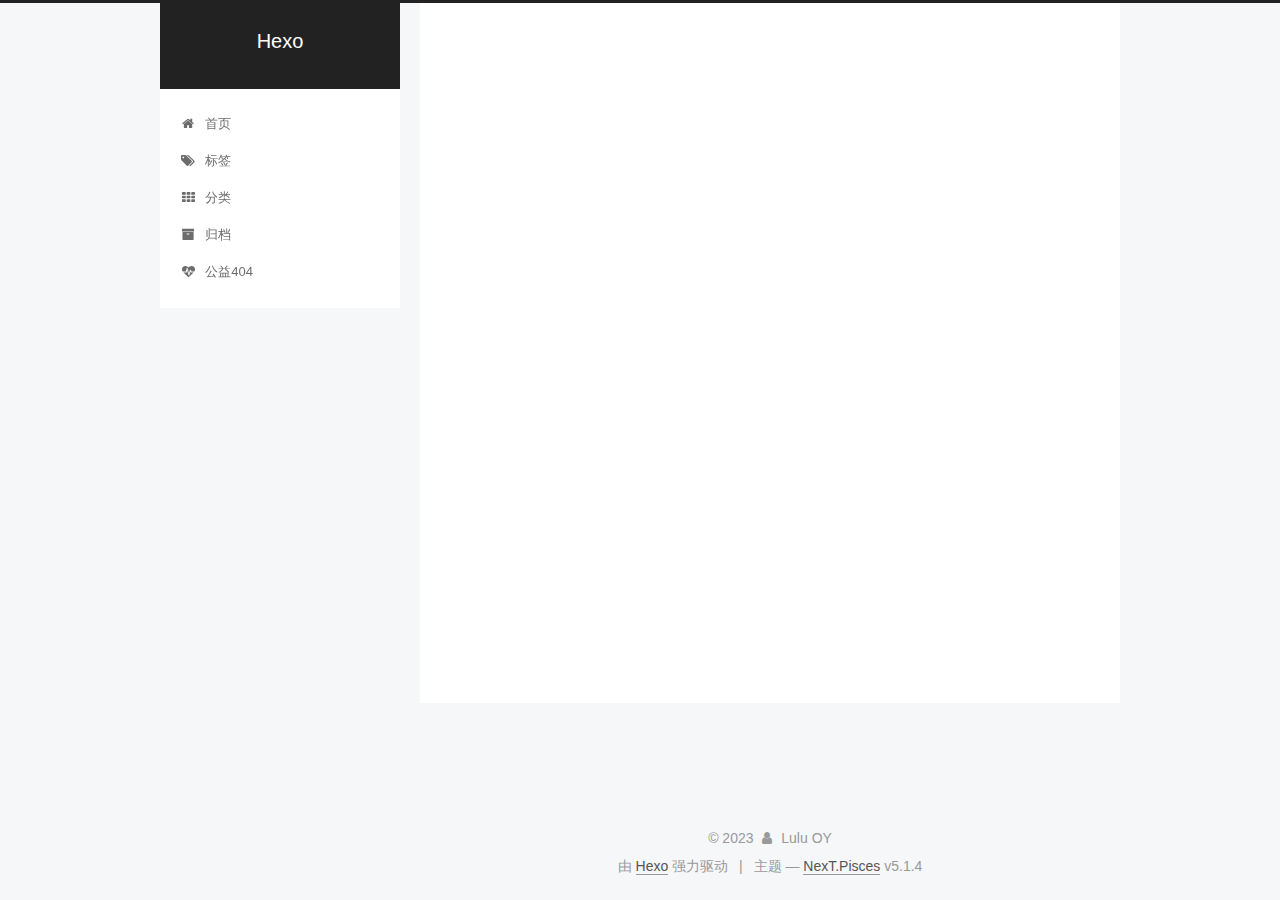
==== commit 41b60049: "Site updated: 2023-06-08 17:27:01" ====
--- a/index.html
+++ b/index.html
@@ -261,129 +261,6 @@
   
   
   <div class="post-block">
-    <link itemprop="mainEntityOfPage" href="https://oyllliku.github.io/2023/06/08/vitualSVNServer/">
-
-    <span hidden itemprop="author" itemscope itemtype="http://schema.org/Person">
-      <meta itemprop="name" content="">
-      <meta itemprop="description" content="">
-      <meta itemprop="image" content="/images/avatar.gif">
-    </span>
-
-    <span hidden itemprop="publisher" itemscope itemtype="http://schema.org/Organization">
-      <meta itemprop="name" content="Hexo">
-    </span>
-
-    
-      <header class="post-header">
-
-        
-        
-          <h1 class="post-title" itemprop="name headline">
-                
-                <a class="post-title-link" href="/2023/06/08/vitualSVNServer/" itemprop="url">vitualSVNServer</a></h1>
-        
-
-        <div class="post-meta">
-          <span class="post-time">
-            
-              <span class="post-meta-item-icon">
-                <i class="fa fa-calendar-o"></i>
-              </span>
-              
-                <span class="post-meta-item-text">发表于</span>
-              
-              <time title="创建于" itemprop="dateCreated datePublished" datetime="2023-06-08T17:20:28+08:00">
-                2023-06-08
-              </time>
-            
-
-            
-
-            
-          </span>
-
-          
-
-          
-            
-          
-
-          
-          
-
-          
-
-          
-
-          
-
-        </div>
-      </header>
-    
-
-    
-    
-    
-    <div class="post-body" itemprop="articleBody">
-
-      
-      
-
-      
-        
-          
-            <h3 id="在vitualSVNServer安装的时候遇到如下问题："><a href="#在vitualSVNServer安装的时候遇到如下问题：" class="headerlink" title="在vitualSVNServer安装的时候遇到如下问题："></a>在vitualSVNServer安装的时候遇到如下问题：</h3><p><img src="/.io//yht\download\Message\9343aaf58eea623434ee69868ba417ea\Image\1686189891747(1).png" alt="1686189891747(assets\1686189891747(1)-1686209160728.png)"></p>
-<h3 id="看网上很多操作，有一条叫我去掉勾选这个"><a href="#看网上很多操作，有一条叫我去掉勾选这个" class="headerlink" title="看网上很多操作，有一条叫我去掉勾选这个"></a>看网上很多操作，有一条叫我去掉勾选这个</h3><p><img src="/.io//e6afc1ceea2106bdf0576763d4cbe09.png" alt="e6afc1ceea2106bdf0576763d4cbe09"></p>
-<p>但是结果都没有操作成功。于是我打算试一试，在安装的时候不立马选择finish，而是看一看安装的日志：</p>
-<p>上面显示的跟这个对话框显示的一样，但是对话框我没有认真看，原来是因为我的计算机名称不符合规范，于是我修改了计算机名称，重启之后安装成功！</p>
-
-          
-        
-      
-    </div>
-    
-    
-    
-
-    
-
-    
-
-    
-
-    <footer class="post-footer">
-      
-
-      
-
-      
-
-      
-      
-        <div class="post-eof"></div>
-      
-    </footer>
-  </div>
-  
-  
-  
-  </article>
-
-
-    
-      
-
-  
-
-  
-  
-  
-
-  <article class="post post-type-normal" itemscope itemtype="http://schema.org/Article">
-  
-  
-  
-  <div class="post-block">
     <link itemprop="mainEntityOfPage" href="https://oyllliku.github.io/2023/06/08/Install%20VitualSVNServer%E9%81%87%E5%88%B0%E7%9A%84%E9%97%AE%E9%A2%98/">
 
     <span hidden itemprop="author" itemscope itemtype="http://schema.org/Person">
@@ -540,7 +417,7 @@
               
                 <a href="/archives/%20%7C%7C%20archive">
               
-                  <span class="site-state-item-count">2</span>
+                  <span class="site-state-item-count">1</span>
                   <span class="site-state-item-name">日志</span>
                 </a>
               </div>
@@ -548,15 +425,6 @@
 
             
 
-            
-              
-              
-              <div class="site-state-item site-state-tags">
-                
-                  <span class="site-state-item-count">1</span>
-                  <span class="site-state-item-name">标签</span>
-                
-              </div>
             
 
           </nav>
--- a/css/main.css
+++ b/css/main.css
@@ -1823,7 +1823,7 @@
   width: 4px;
   height: 4px;
   border-radius: 50%;
-  background: #ffe561;
+  background: #7fffa2;
 }
 .links-of-blogroll {
   font-size: 13px;
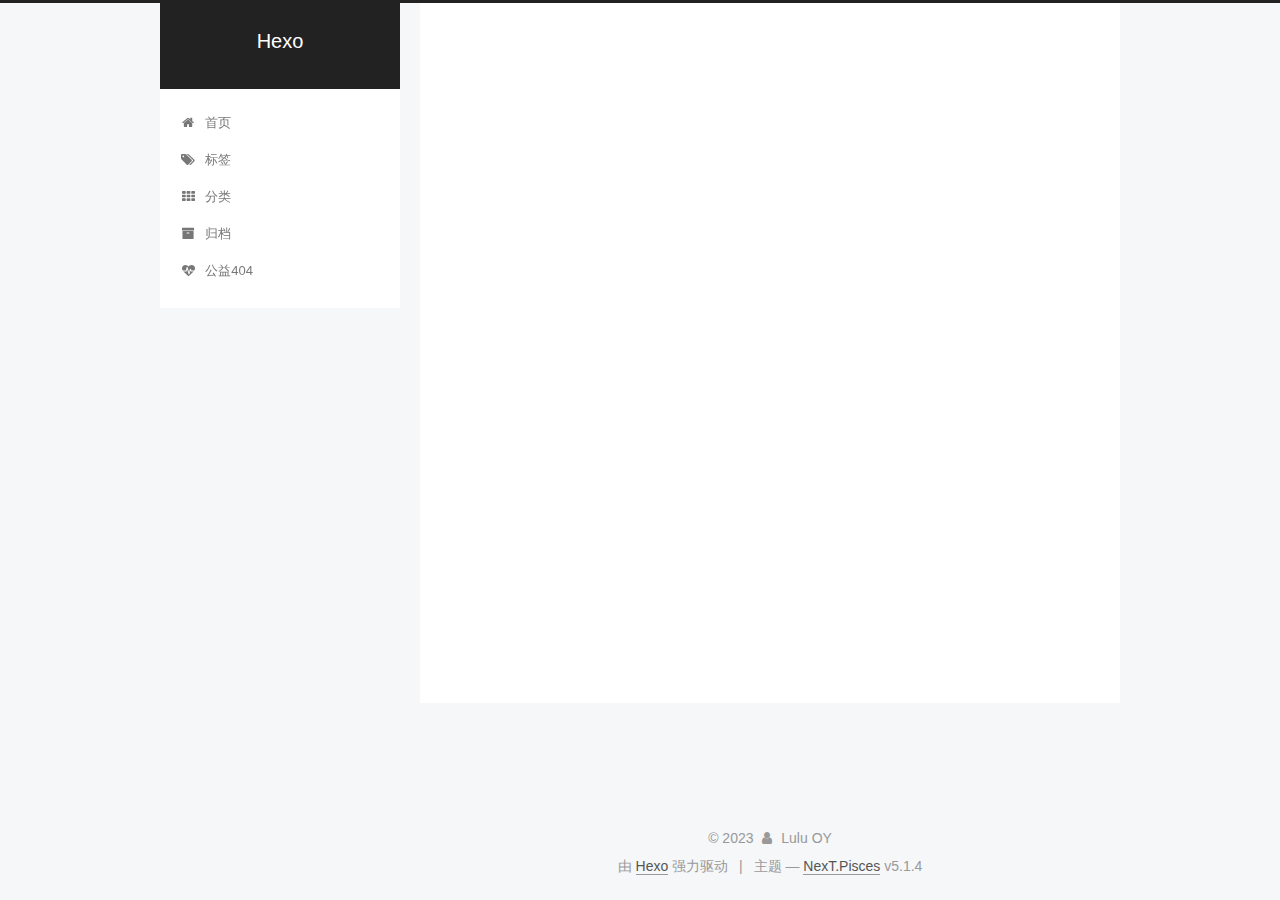
==== commit 2903cd2f: "Site updated: 2023-06-08 17:42:08" ====
--- a/index.html
+++ b/index.html
@@ -261,7 +261,7 @@
   
   
   <div class="post-block">
-    <link itemprop="mainEntityOfPage" href="https://oyllliku.github.io/2023/06/08/Install%20VitualSVNServer%E9%81%87%E5%88%B0%E7%9A%84%E9%97%AE%E9%A2%98/">
+    <link itemprop="mainEntityOfPage" href="https://oyllliku.github.io/2023/06/08/vitualSVNServer/">
 
     <span hidden itemprop="author" itemscope itemtype="http://schema.org/Person">
       <meta itemprop="name" content="">
@@ -280,7 +280,7 @@
         
           <h1 class="post-title" itemprop="name headline">
                 
-                <a class="post-title-link" href="/2023/06/08/Install%20VitualSVNServer%E9%81%87%E5%88%B0%E7%9A%84%E9%97%AE%E9%A2%98/" itemprop="url">SVN：custom action generateSSLKey failed</a></h1>
+                <a class="post-title-link" href="/2023/06/08/vitualSVNServer/" itemprop="url">vitualSVNServer</a></h1>
         
 
         <div class="post-meta">
@@ -292,7 +292,7 @@
               
                 <span class="post-meta-item-text">发表于</span>
               
-              <time title="创建于" itemprop="dateCreated datePublished" datetime="2023-06-08T14:21:37+08:00">
+              <time title="创建于" itemprop="dateCreated datePublished" datetime="2023-06-08T17:20:28+08:00">
                 2023-06-08
               </time>
             
@@ -332,8 +332,9 @@
       
         
           
-            <h3 id="在vitualSVNServer安装的时候遇到如下问题："><a href="#在vitualSVNServer安装的时候遇到如下问题：" class="headerlink" title="在vitualSVNServer安装的时候遇到如下问题："></a>在vitualSVNServer安装的时候遇到如下问题：</h3><p><img src="/.io//yht\download\Message\9343aaf58eea623434ee69868ba417ea\Image\1686189891747(1).png" alt="1686189891747(assets\1686189891747(1)-1686209160728.png)"></p>
-<h3 id="看网上很多操作，有一条叫我去掉勾选这个"><a href="#看网上很多操作，有一条叫我去掉勾选这个" class="headerlink" title="看网上很多操作，有一条叫我去掉勾选这个"></a>看网上很多操作，有一条叫我去掉勾选这个</h3><p><img src="/.io//assets%5Ce6afc1ceea2106bdf0576763d4cbe09.png" alt="e6afc1ceea2106bdf0576763d4cbe09"></p>
+            <h3 id="在vitualSVNServer安装的时候遇到如下问题："><a href="#在vitualSVNServer安装的时候遇到如下问题：" class="headerlink" title="在vitualSVNServer安装的时候遇到如下问题："></a>在vitualSVNServer安装的时候遇到如下问题：</h3><p>1</p>
+<p><img src="/.io//question.png" alt="question"></p>
+<h3 id="看网上很多操作，有一条叫我去掉勾选这个"><a href="#看网上很多操作，有一条叫我去掉勾选这个" class="headerlink" title="看网上很多操作，有一条叫我去掉勾选这个"></a>看网上很多操作，有一条叫我去掉勾选这个</h3><p><img src="/.io//solution.png" alt="solution"></p>
 <p>但是结果都没有操作成功。于是我打算试一试，在安装的时候不立马选择finish，而是看一看安装的日志：</p>
 <p>上面显示的跟这个对话框显示的一样，但是对话框我没有认真看，原来是因为我的计算机名称不符合规范，于是我修改了计算机名称，重启之后安装成功！</p>
 
@@ -426,6 +427,15 @@
             
 
             
+              
+              
+              <div class="site-state-item site-state-tags">
+                
+                  <span class="site-state-item-count">1</span>
+                  <span class="site-state-item-name">标签</span>
+                
+              </div>
+            
 
           </nav>
 
--- a/css/main.css
+++ b/css/main.css
@@ -1823,7 +1823,7 @@
   width: 4px;
   height: 4px;
   border-radius: 50%;
-  background: #7fffa2;
+  background: #fd2;
 }
 .links-of-blogroll {
   font-size: 13px;
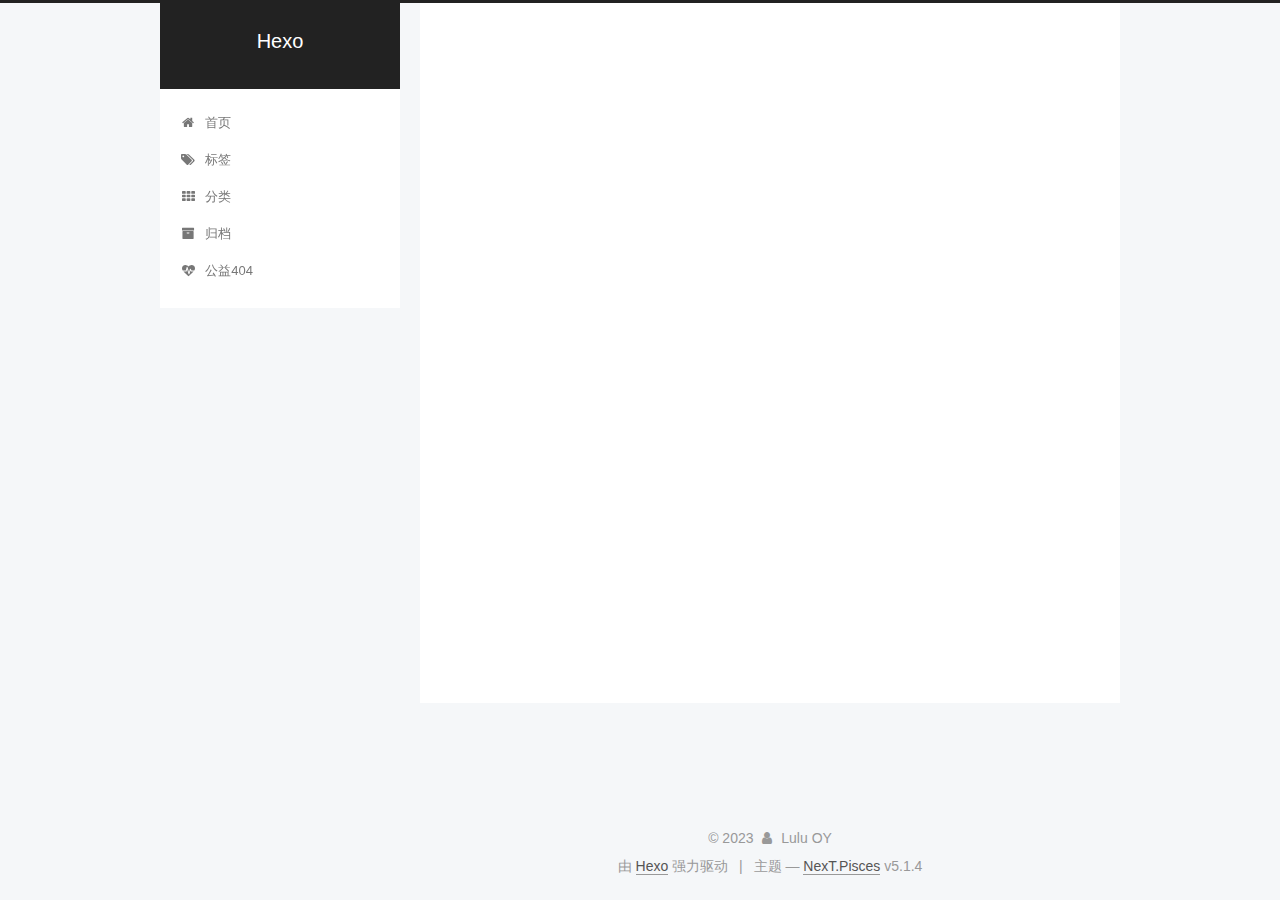
==== commit c9189151: "Site updated: 2023-06-08 17:51:55" ====
--- a/index.html
+++ b/index.html
@@ -332,9 +332,8 @@
       
         
           
-            <h3 id="在vitualSVNServer安装的时候遇到如下问题："><a href="#在vitualSVNServer安装的时候遇到如下问题：" class="headerlink" title="在vitualSVNServer安装的时候遇到如下问题："></a>在vitualSVNServer安装的时候遇到如下问题：</h3><p>1</p>
-<p><img src="/.io//question.png" alt="question"></p>
-<h3 id="看网上很多操作，有一条叫我去掉勾选这个"><a href="#看网上很多操作，有一条叫我去掉勾选这个" class="headerlink" title="看网上很多操作，有一条叫我去掉勾选这个"></a>看网上很多操作，有一条叫我去掉勾选这个</h3><p><img src="/.io//solution.png" alt="solution"></p>
+            <h3 id="在vitualSVNServer安装的时候遇到如下问题："><a href="#在vitualSVNServer安装的时候遇到如下问题：" class="headerlink" title="在vitualSVNServer安装的时候遇到如下问题："></a>在vitualSVNServer安装的时候遇到如下问题：</h3><p>![44111791afbdf4df74f6541cb603fa9](C:&#x2F;Users&#x2F;10094&#x2F;AppData&#x2F;Local&#x2F;Temp&#x2F;WeChat Files&#x2F;44111791afbdf4df74f6541cb603fa9.png)</p>
+<h3 id="看网上很多操作，有一条叫我去掉勾选这个"><a href="#看网上很多操作，有一条叫我去掉勾选这个" class="headerlink" title="看网上很多操作，有一条叫我去掉勾选这个"></a>看网上很多操作，有一条叫我去掉勾选这个</h3><p>![1883aa37122a60270bb1c493c04ed3f](C:&#x2F;Users&#x2F;10094&#x2F;AppData&#x2F;Local&#x2F;Temp&#x2F;WeChat Files&#x2F;1883aa37122a60270bb1c493c04ed3f.png)</p>
 <p>但是结果都没有操作成功。于是我打算试一试，在安装的时候不立马选择finish，而是看一看安装的日志：</p>
 <p>上面显示的跟这个对话框显示的一样，但是对话框我没有认真看，原来是因为我的计算机名称不符合规范，于是我修改了计算机名称，重启之后安装成功！</p>
 
--- a/css/main.css
+++ b/css/main.css
@@ -1823,7 +1823,7 @@
   width: 4px;
   height: 4px;
   border-radius: 50%;
-  background: #fd2;
+  background: #63674d;
 }
 .links-of-blogroll {
   font-size: 13px;
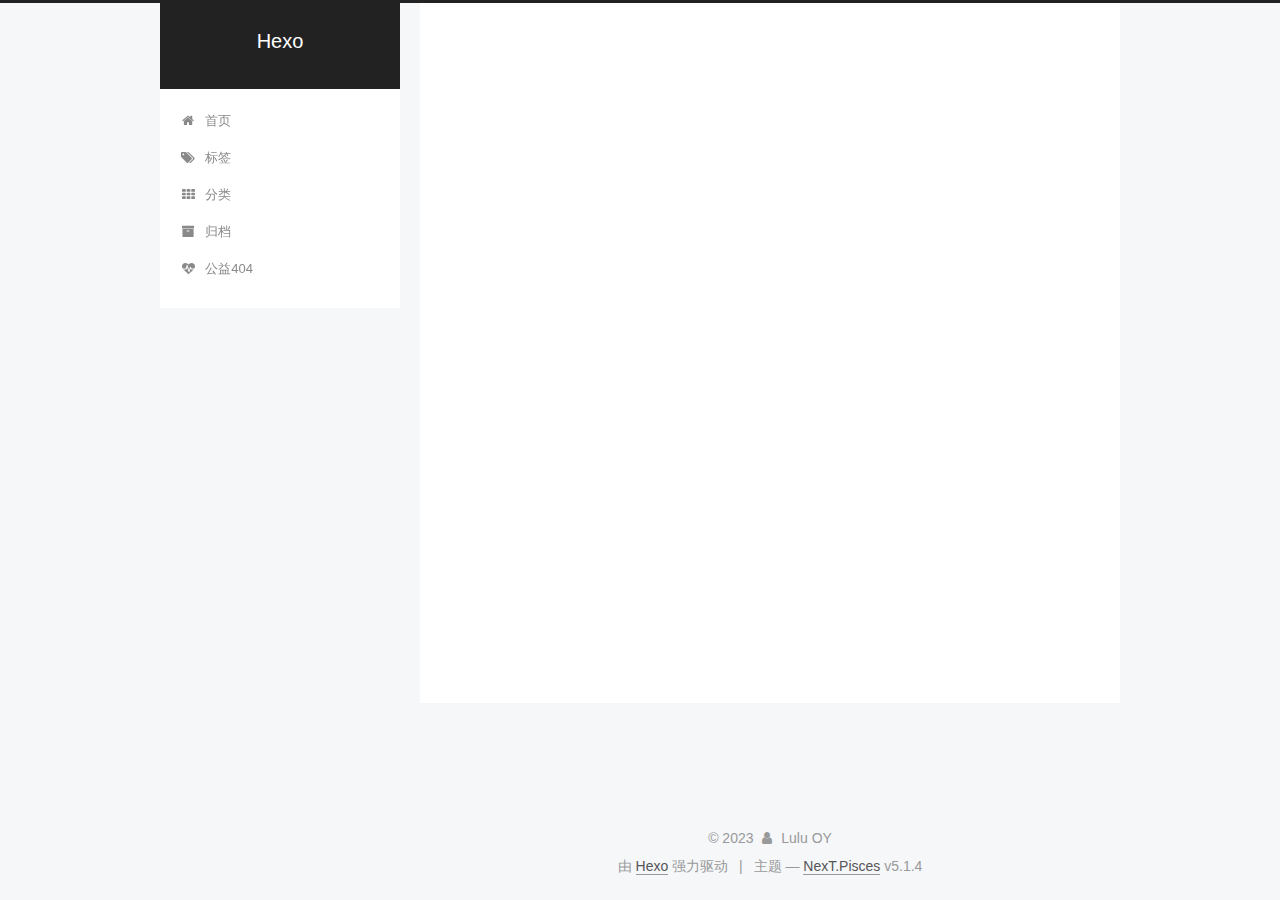
==== commit 00789e0e: "Site updated: 2023-06-08 17:57:45" ====
--- a/index.html
+++ b/index.html
@@ -332,8 +332,8 @@
       
         
           
-            <h3 id="在vitualSVNServer安装的时候遇到如下问题："><a href="#在vitualSVNServer安装的时候遇到如下问题：" class="headerlink" title="在vitualSVNServer安装的时候遇到如下问题："></a>在vitualSVNServer安装的时候遇到如下问题：</h3><p>![44111791afbdf4df74f6541cb603fa9](C:&#x2F;Users&#x2F;10094&#x2F;AppData&#x2F;Local&#x2F;Temp&#x2F;WeChat Files&#x2F;44111791afbdf4df74f6541cb603fa9.png)</p>
-<h3 id="看网上很多操作，有一条叫我去掉勾选这个"><a href="#看网上很多操作，有一条叫我去掉勾选这个" class="headerlink" title="看网上很多操作，有一条叫我去掉勾选这个"></a>看网上很多操作，有一条叫我去掉勾选这个</h3><p>![1883aa37122a60270bb1c493c04ed3f](C:&#x2F;Users&#x2F;10094&#x2F;AppData&#x2F;Local&#x2F;Temp&#x2F;WeChat Files&#x2F;1883aa37122a60270bb1c493c04ed3f.png)</p>
+            <h3 id="在vitualSVNServer安装的时候遇到如下问题："><a href="#在vitualSVNServer安装的时候遇到如下问题：" class="headerlink" title="在vitualSVNServer安装的时候遇到如下问题："></a>在vitualSVNServer安装的时候遇到如下问题：</h3><p><img src="/.io//1686218153353.png" alt="1686218153353"></p>
+<h3 id="看网上很多操作，有一条叫我去掉勾选这个"><a href="#看网上很多操作，有一条叫我去掉勾选这个" class="headerlink" title="看网上很多操作，有一条叫我去掉勾选这个"></a>看网上很多操作，有一条叫我去掉勾选这个</h3><p><img src="/.io//1686218174744.png" alt="1686218174744"></p>
 <p>但是结果都没有操作成功。于是我打算试一试，在安装的时候不立马选择finish，而是看一看安装的日志：</p>
 <p>上面显示的跟这个对话框显示的一样，但是对话框我没有认真看，原来是因为我的计算机名称不符合规范，于是我修改了计算机名称，重启之后安装成功！</p>
 
--- a/css/main.css
+++ b/css/main.css
@@ -1823,7 +1823,7 @@
   width: 4px;
   height: 4px;
   border-radius: 50%;
-  background: #63674d;
+  background: #d4d1d6;
 }
 .links-of-blogroll {
   font-size: 13px;
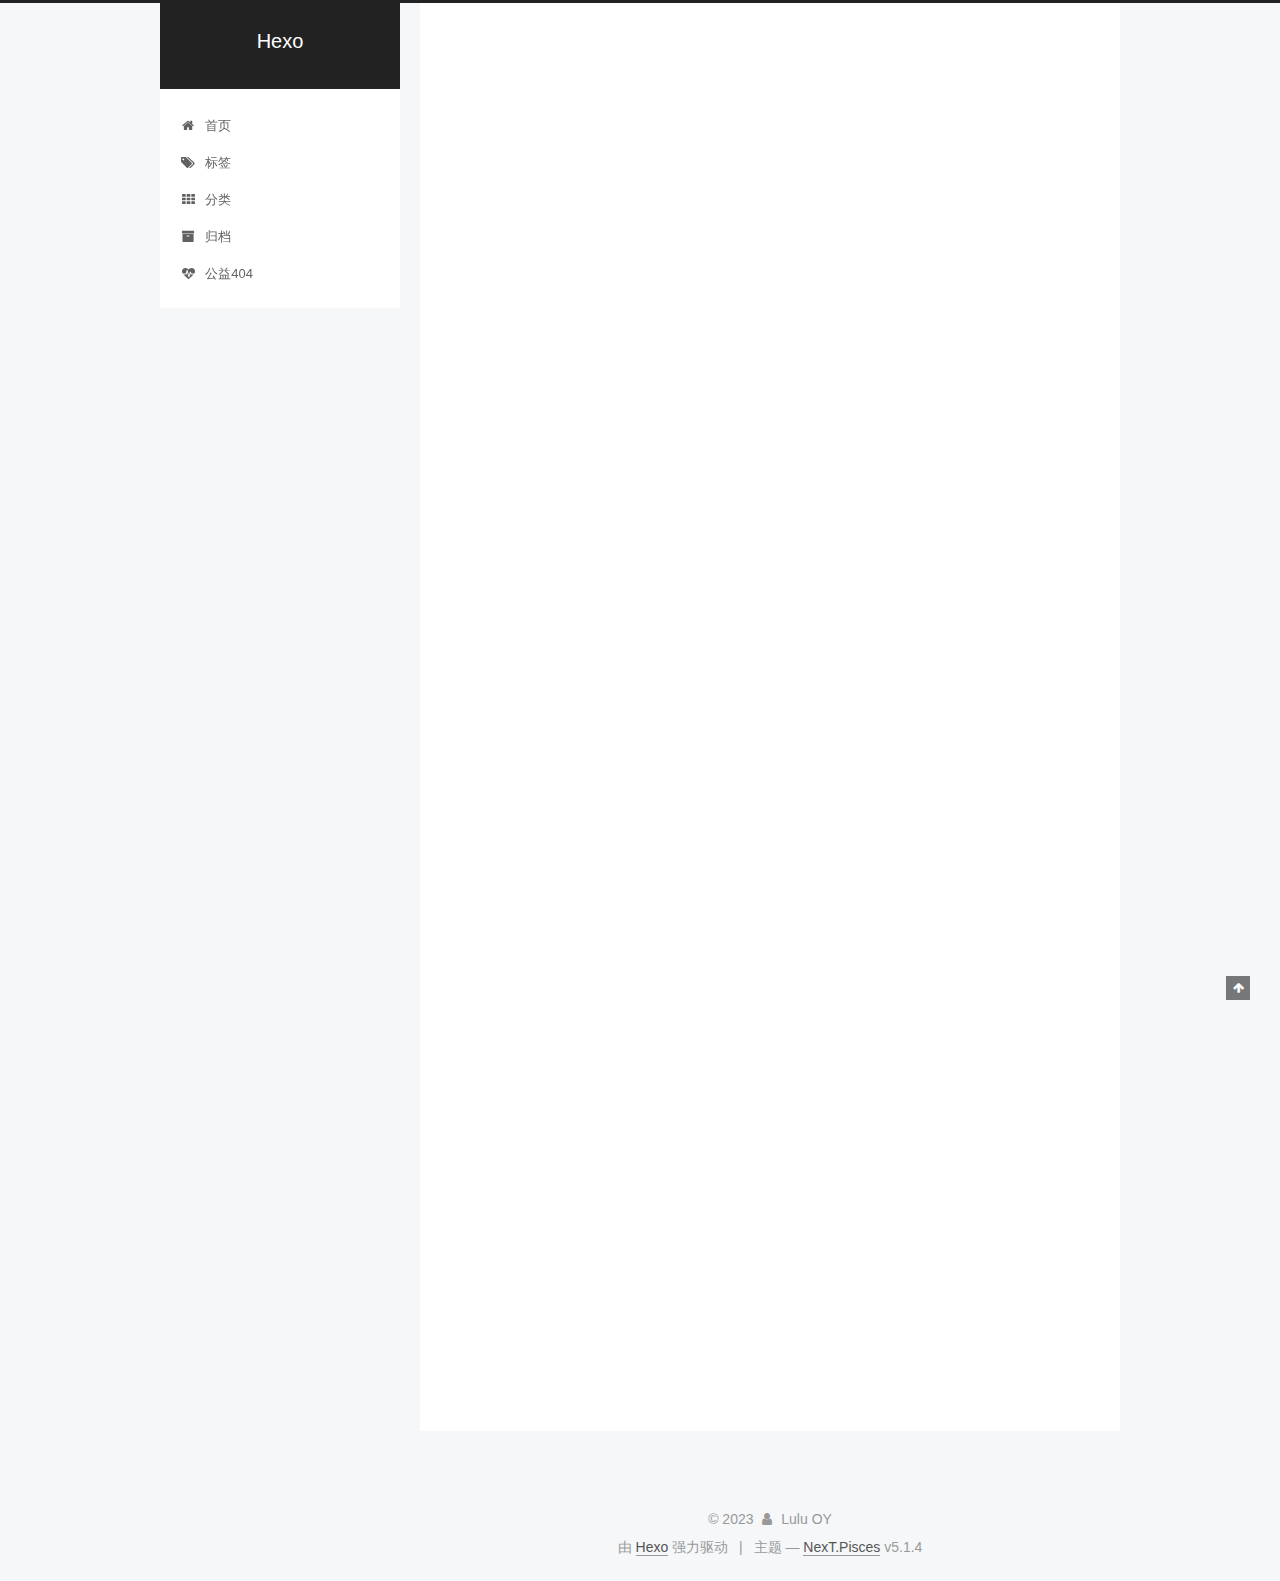
==== commit aa8fb044: "Site updated: 2023-06-09 09:20:10" ====
--- a/index.html
+++ b/index.html
@@ -280,7 +280,7 @@
         
           <h1 class="post-title" itemprop="name headline">
                 
-                <a class="post-title-link" href="/2023/06/08/vitualSVNServer/" itemprop="url">vitualSVNServer</a></h1>
+                <a class="post-title-link" href="/2023/06/08/vitualSVNServer/" itemprop="url">安装vitualSVNServer时遇到的问题</a></h1>
         
 
         <div class="post-meta">
@@ -332,8 +332,8 @@
       
         
           
-            <h3 id="在vitualSVNServer安装的时候遇到如下问题："><a href="#在vitualSVNServer安装的时候遇到如下问题：" class="headerlink" title="在vitualSVNServer安装的时候遇到如下问题："></a>在vitualSVNServer安装的时候遇到如下问题：</h3><p><img src="/.io//1686218153353.png" alt="1686218153353"></p>
-<h3 id="看网上很多操作，有一条叫我去掉勾选这个"><a href="#看网上很多操作，有一条叫我去掉勾选这个" class="headerlink" title="看网上很多操作，有一条叫我去掉勾选这个"></a>看网上很多操作，有一条叫我去掉勾选这个</h3><p><img src="/.io//1686218174744.png" alt="1686218174744"></p>
+            <h3 id="在vitualSVNServer安装的时候遇到如下问题："><a href="#在vitualSVNServer安装的时候遇到如下问题：" class="headerlink" title="在vitualSVNServer安装的时候遇到如下问题："></a>在vitualSVNServer安装的时候遇到如下问题：</h3><p><img src="https://oyllliku.github.io/2023/06/08/vitualSVNServer/1686218153353.png" alt="1686218153353"></p>
+<h3 id="看网上很多操作，有一条叫我去掉勾选这个"><a href="#看网上很多操作，有一条叫我去掉勾选这个" class="headerlink" title="看网上很多操作，有一条叫我去掉勾选这个"></a>看网上很多操作，有一条叫我去掉勾选这个</h3><p><img src="https://oyllliku.github.io/2023/06/08/vitualSVNServer/1686218174744.png" alt="1686218174744"></p>
 <p>但是结果都没有操作成功。于是我打算试一试，在安装的时候不立马选择finish，而是看一看安装的日志：</p>
 <p>上面显示的跟这个对话框显示的一样，但是对话框我没有认真看，原来是因为我的计算机名称不符合规范，于是我修改了计算机名称，重启之后安装成功！</p>
 
--- a/css/main.css
+++ b/css/main.css
@@ -1823,7 +1823,7 @@
   width: 4px;
   height: 4px;
   border-radius: 50%;
-  background: #d4d1d6;
+  background: #beac34;
 }
 .links-of-blogroll {
   font-size: 13px;
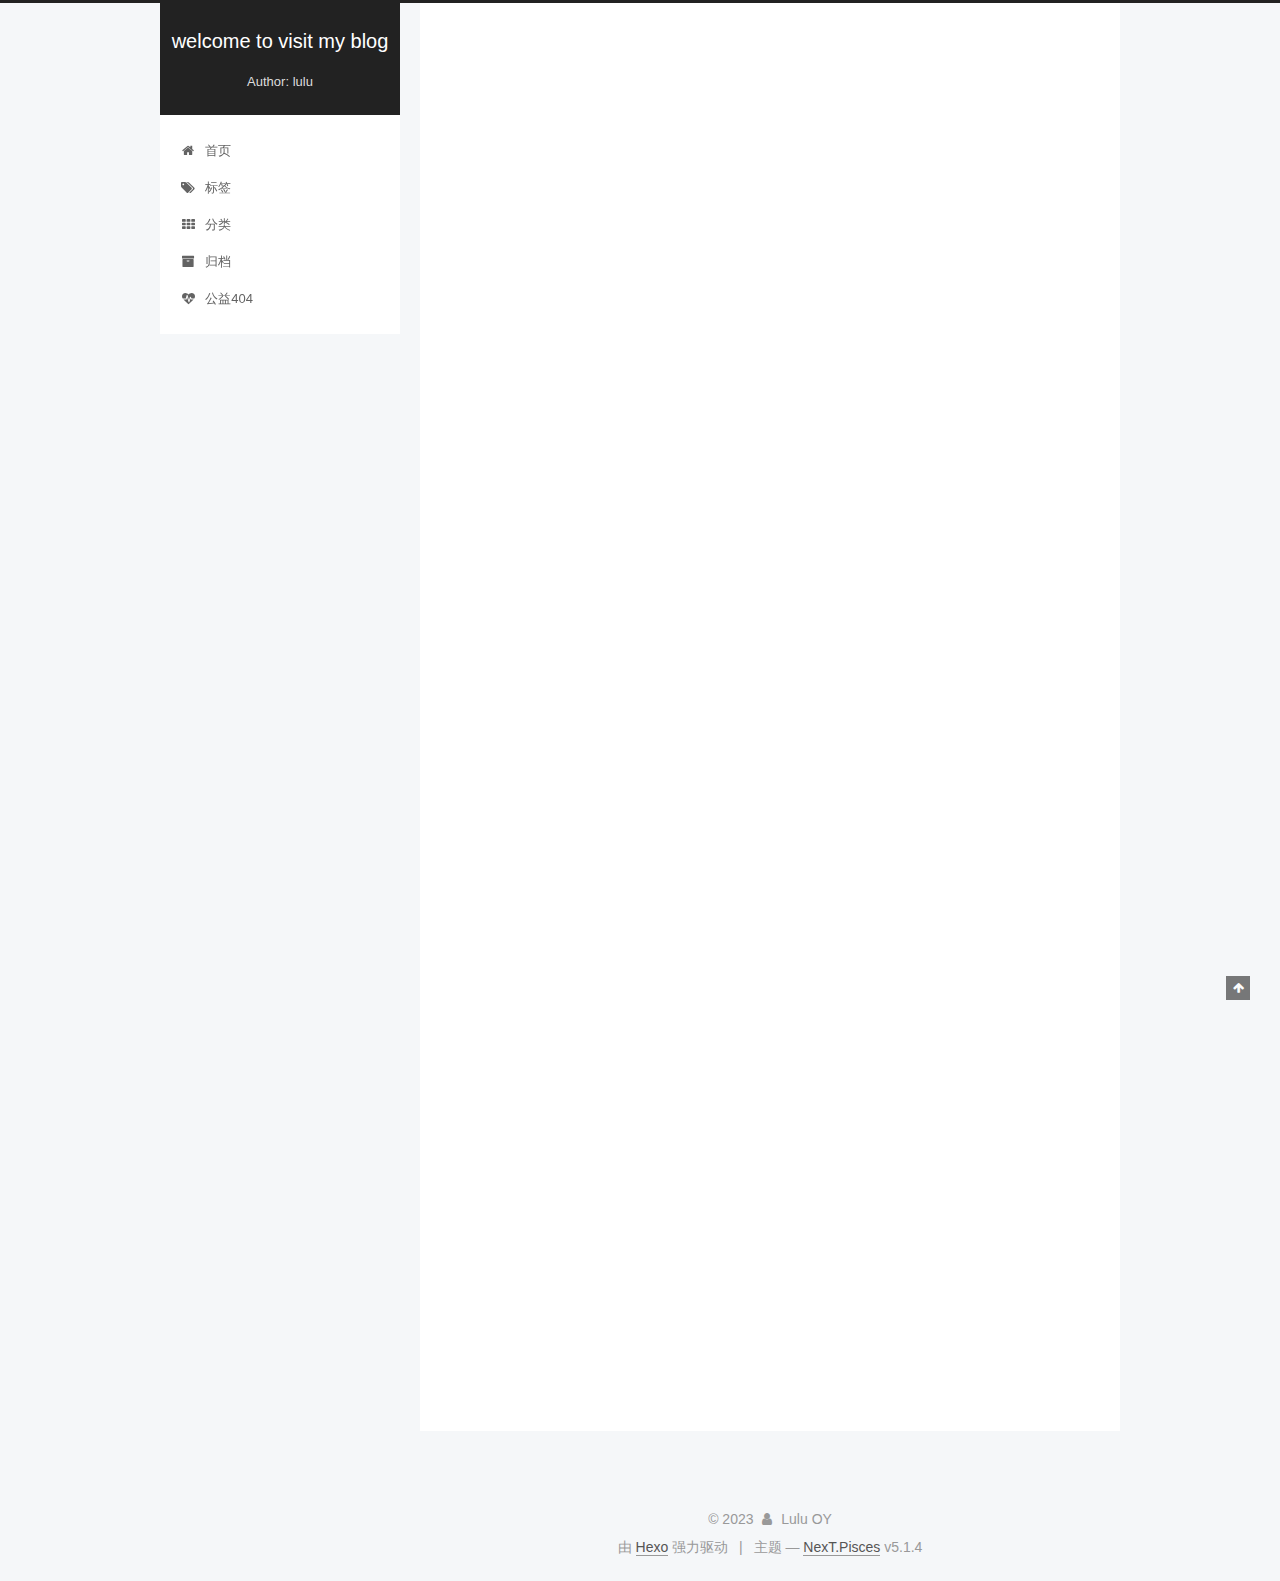
==== commit 5edd30d2: "Site updated: 2023-06-09 09:43:03" ====
--- a/index.html
+++ b/index.html
@@ -79,12 +79,12 @@
 
 
 
-<meta name="description" content="Welcome to visit my blog">
+<meta name="description" content="record the problems encountered at work">
 <meta property="og:type" content="website">
-<meta property="og:title" content="Hexo">
+<meta property="og:title" content="welcome to visit my blog">
 <meta property="og:url" content="https://oyllliku.github.io/index.html">
-<meta property="og:site_name" content="Hexo">
-<meta property="og:description" content="Welcome to visit my blog">
+<meta property="og:site_name" content="welcome to visit my blog">
+<meta property="og:description" content="record the problems encountered at work">
 <meta property="og:locale">
 <meta property="article:author" content="Lulu OY">
 <meta name="twitter:card" content="summary">
@@ -123,7 +123,7 @@
 
 
 
-  <title>Hexo</title>
+  <title>welcome to visit my blog</title>
   
 
 
@@ -154,12 +154,12 @@
     <div class="custom-logo-site-title">
       <a href="/"  class="brand" rel="start">
         <span class="logo-line-before"><i></i></span>
-        <span class="site-title">Hexo</span>
+        <span class="site-title">welcome to visit my blog</span>
         <span class="logo-line-after"><i></i></span>
       </a>
     </div>
       
-        <p class="site-subtitle"></p>
+        <p class="site-subtitle">Author: lulu</p>
       
   </div>
 
@@ -180,7 +180,7 @@
       
         
         <li class="menu-item menu-item-home">
-          <a href="/%20" rel="section">
+          <a href="/" rel="section">
             
               <i class="menu-item-icon fa fa-fw fa-home"></i> <br />
             
@@ -190,7 +190,7 @@
       
         
         <li class="menu-item menu-item-tags">
-          <a href="/tags/%20" rel="section">
+          <a href="/tags/" rel="section">
             
               <i class="menu-item-icon fa fa-fw fa-tags"></i> <br />
             
@@ -200,7 +200,7 @@
       
         
         <li class="menu-item menu-item-categories">
-          <a href="/categories/%20" rel="section">
+          <a href="/categories/" rel="section">
             
               <i class="menu-item-icon fa fa-fw fa-th"></i> <br />
             
@@ -210,7 +210,7 @@
       
         
         <li class="menu-item menu-item-archives">
-          <a href="/archives/%20" rel="section">
+          <a href="/archives/" rel="section">
             
               <i class="menu-item-icon fa fa-fw fa-archive"></i> <br />
             
@@ -220,7 +220,7 @@
       
         
         <li class="menu-item menu-item-commonweal">
-          <a href="/404/%20" rel="section">
+          <a href="/404/" rel="section">
             
               <i class="menu-item-icon fa fa-fw fa-heartbeat"></i> <br />
             
@@ -270,7 +270,7 @@
     </span>
 
     <span hidden itemprop="publisher" itemscope itemtype="http://schema.org/Organization">
-      <meta itemprop="name" content="Hexo">
+      <meta itemprop="name" content="welcome to visit my blog">
     </span>
 
     
@@ -415,7 +415,7 @@
             
               <div class="site-state-item site-state-posts">
               
-                <a href="/archives/%20%7C%7C%20archive">
+                <a href="/archives/%7C%7Carchive">
               
                   <span class="site-state-item-count">1</span>
                   <span class="site-state-item-name">日志</span>
--- a/css/main.css
+++ b/css/main.css
@@ -1823,7 +1823,7 @@
   width: 4px;
   height: 4px;
   border-radius: 50%;
-  background: #beac34;
+  background: #cd5d39;
 }
 .links-of-blogroll {
   font-size: 13px;
